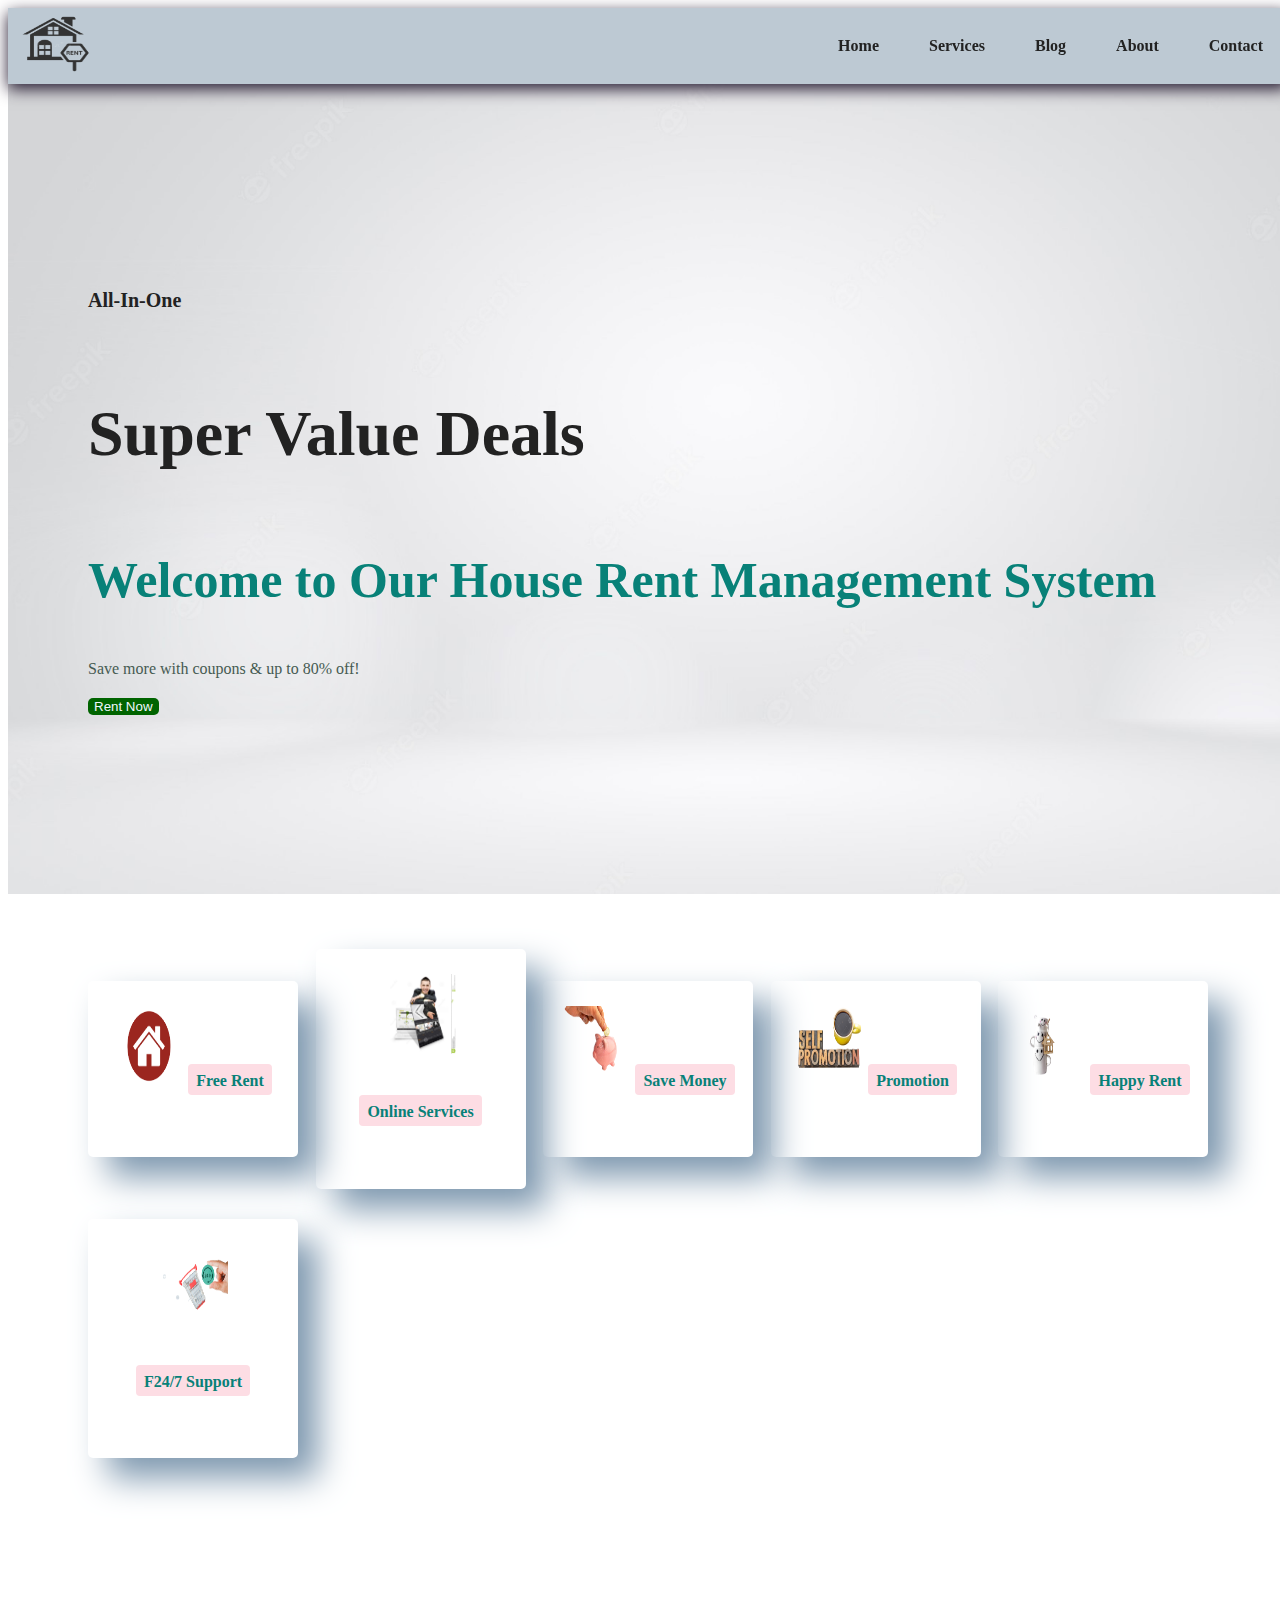
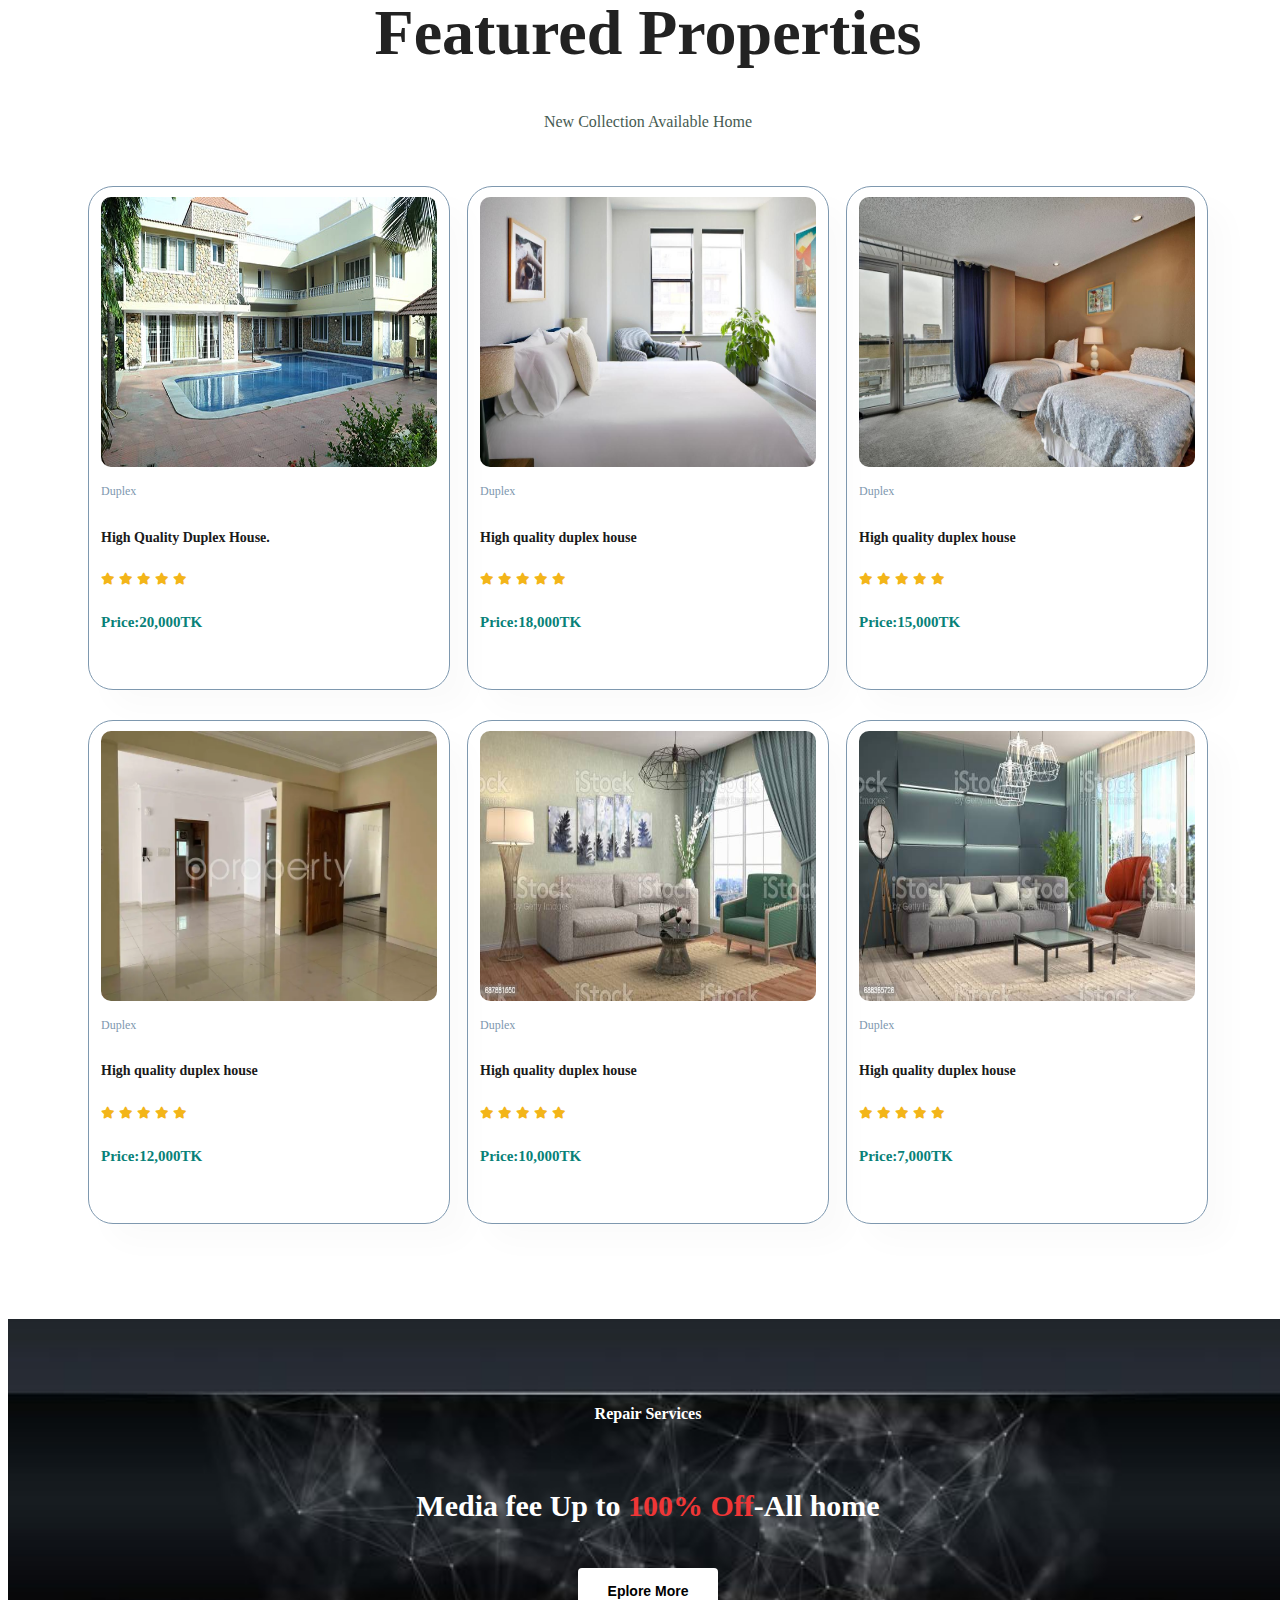
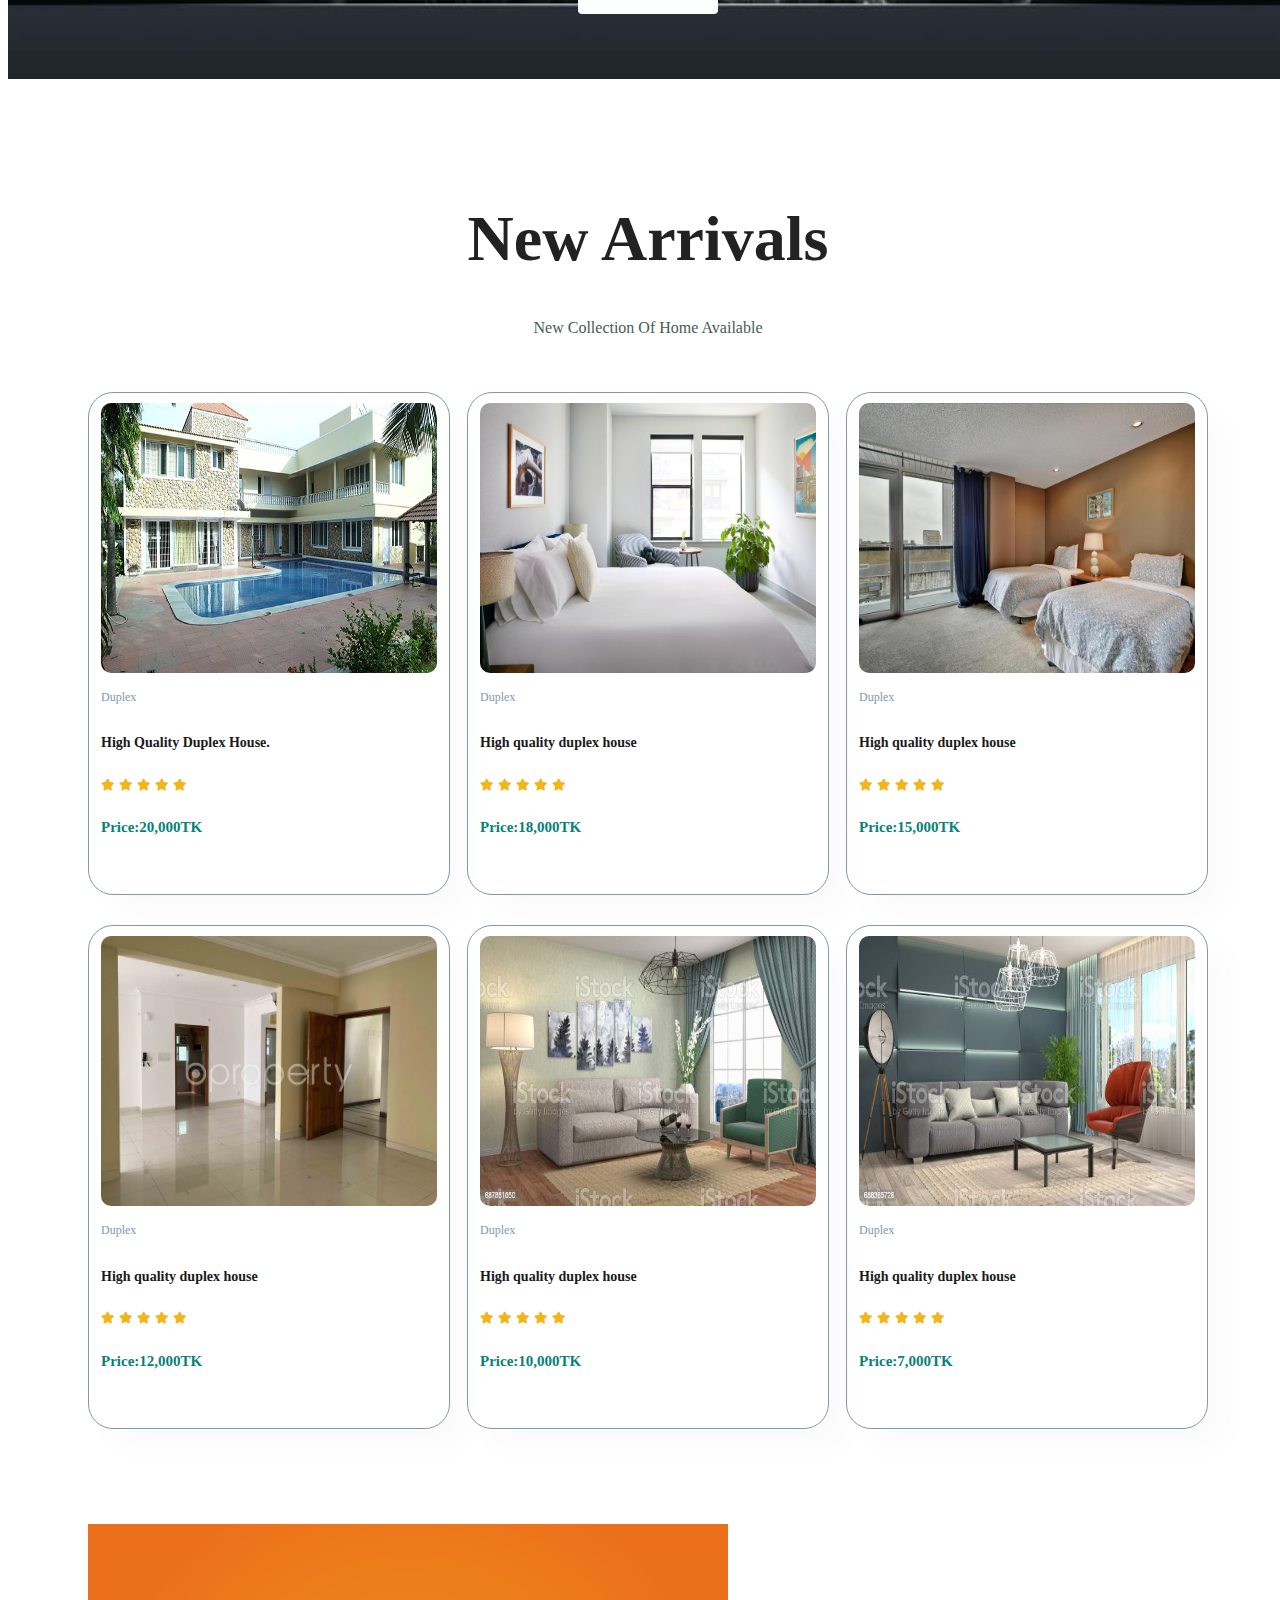
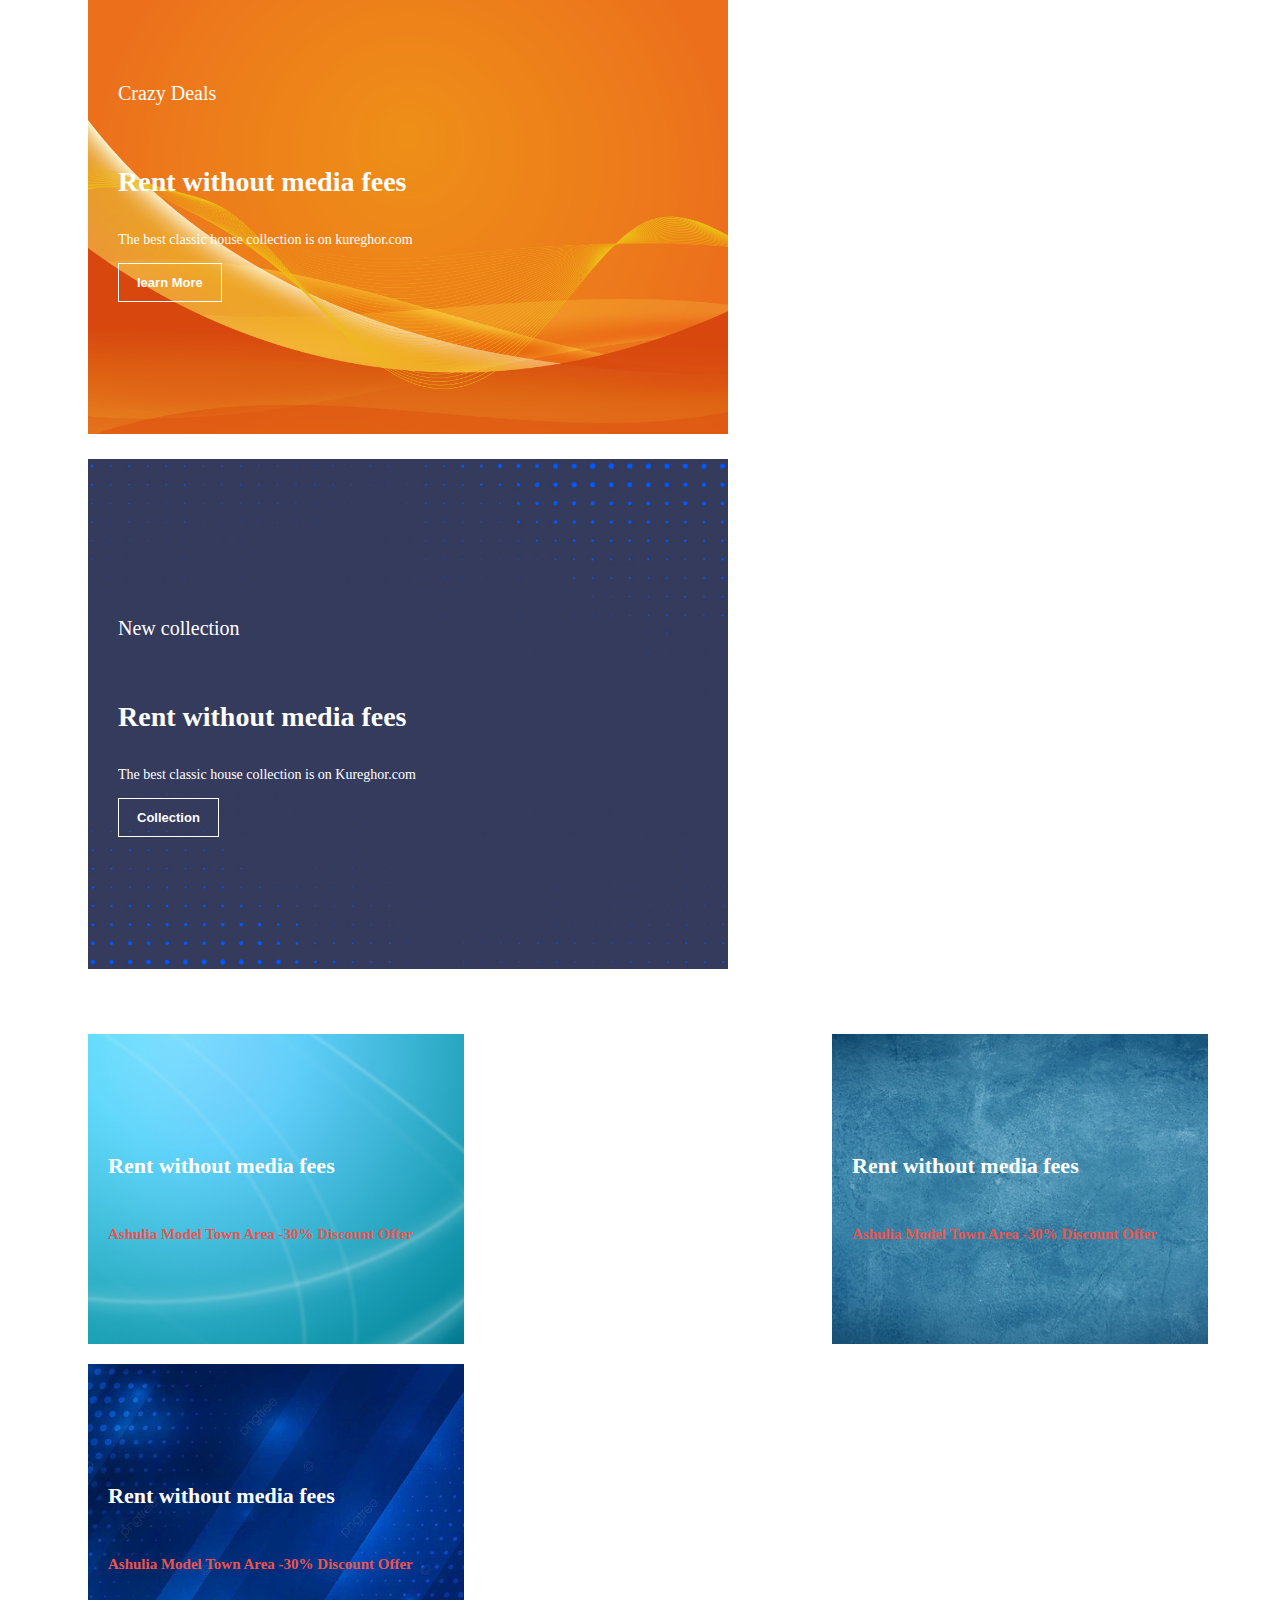
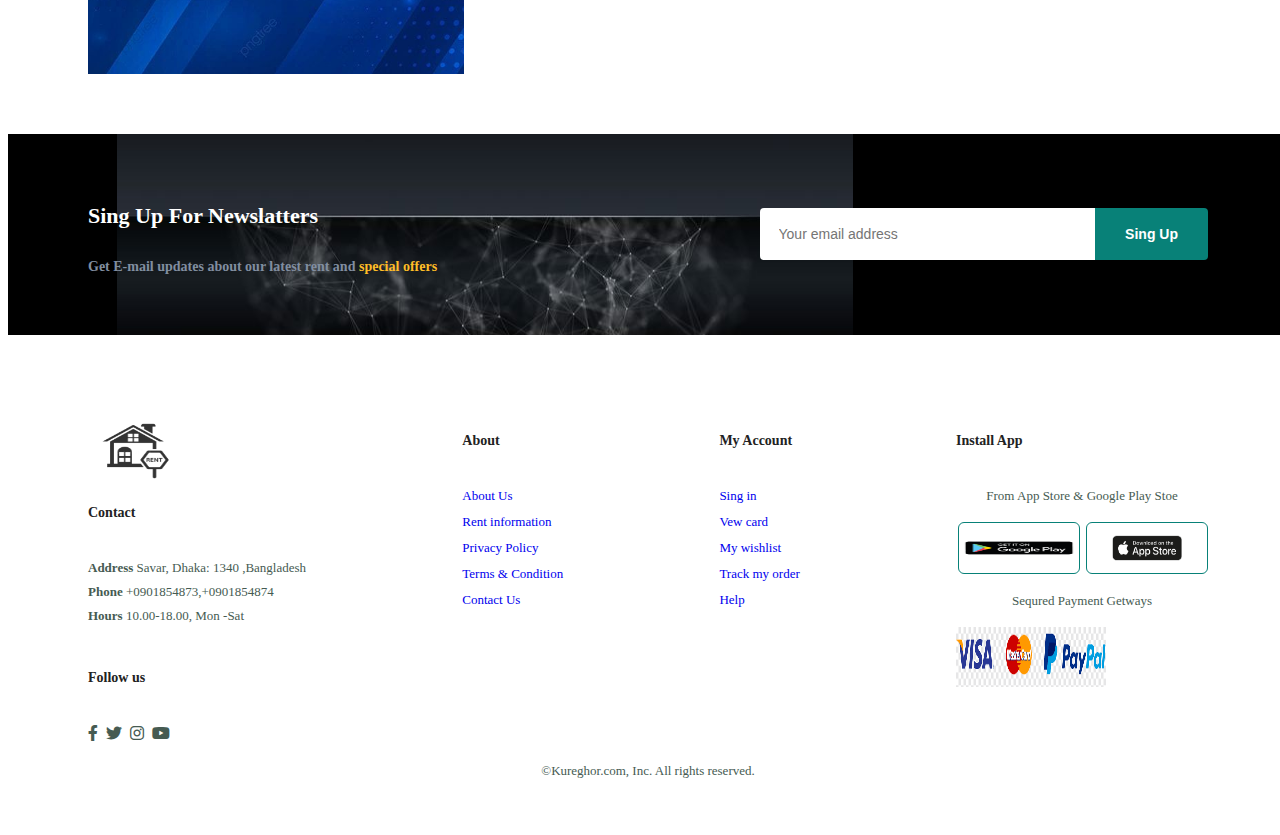
==== index.html @ 3d3903c9 "project complete" ====
<!DOCTYPE html>
<html lang="en">
<head>
    <meta charset="UTF-8">
    <meta http-equiv="X-UA-Compatible" content="IE=edge">
    <meta name="viewport" content="width=device-width, initial-scale=1.0">
    <title>Document</title>
    <link href="https://cdn.jsdelivr.net/npm/bootstrap@5.0.2/dist/css/bootstrap.min.css" rel="stylesheet" integrity="sha384-EVSTQN3/azprG1Anm3QDgpJLIm9Nao0Yz1ztcQTwFspd3yD65VohhpuuCOmLASjC" crossorigin="anonymous">
    <link rel="stylesheet" href="style.css">
    <link rel="stylesheet" href="css/all.min.css">
    <link rel="stylesheet" href="css/fontawesome.min.css">
</head>
<body>

   <section id="header">
    <a href="#"><img src="logo/for-house_rent_logo-removebg-preview.png" class="logo"></a>
 <div>
    <ul id="navbar">
        <li><a href="index.html">Home</a></li>
        <li><a href="service.html">Services</a></li>
        <li><a href="blog.html">Blog</a></li>
        <li><a href="about.html">About</a></li>
        <li><a href="contact.html">Contact</a></li>
        <a href="#" id="close"><i class="fa-solid fa-xmark"></i></a>
       </ul>
 </div>
 <div id="mobile">
    <i id="bar" class="fas fa-outdent"></i>
 </div>
</section>

<section id="hero">
    <h4>All-In-One</h4>
    <h2>Super Value Deals</h2>
    <h1>Welcome to Our House Rent Management System</h1>
    <p>Save more with coupons & up to 80% off!</p>
    <button>Rent Now</button>
</section>

<section id="feature"class="section-p1">  
    <div class="fe-box">
        <img src="logo/house-for-rent-logo-hd-png-download-removebg-preview.png"class="free-rent">
        <h6>Free Rent</h6>
    </div>
    <div class="fe-box">
        <img src="images/online-services-28841904.jpg"class="free-rent">
        <h6>Online Services</h6> 
    </div>
    <div class="fe-box">
        <img src="images/save-money-14187511-removebg-preview.png"class="free-rent">
        <h6>Save Money</h6>
    </div>
    <div class="fe-box">
        <img src="images/promotion-removebg-preview.png"class="free-rent">
        <h6>Promotion</h6>
    </div>
    <div class="fe-box">
        <img src="images/happy-family-got-home-real-estate-concept-house-rent-buying-happy-family-got-home-real-estate-concept-house-rent-212581530-removebg-preview.png"class="free-rent">
        <h6>Happy Rent</h6>
    </div>
    <div class="fe-box">
        <img src="images/24hsupport-removebg-preview.png"class="free-rent">
        <h6>F24/7 Support</h6>
    </div>
</section>

<section id="product1" class="section-p1">
    <h2>Featured Properties</h2>
    <p> New Collection Available Home</p>
    <div class="product-area">

    <div class="product-container">
        <div class="pro">
            <img src="images/House-image01.jpg">
            <div class="description">
                <span>Duplex</span>
                <h5>High Quality Duplex House.</h5>
                <div class="star">
                    <i class="fas fa-star"></i>
                    <i class="fas fa-star"></i>
                    <i class="fas fa-star"></i>
                    <i class="fas fa-star"></i>
                    <i class="fas fa-star"></i>
             </div>
            <h4>Price:20,000TK</h4>
        </div>
        <a href="#"><i class="fa-solid fa-cart-minus"></i></a>
    </div>
  </div>

  <div class="product-container">
    <div class="pro">
        <img src="images/house 2.jpg">
        <div class="description">
            <span>Duplex</span>
            <h5>High quality duplex house</h5>
            <div class="star">
                <i class="fas fa-star"></i>
                <i class="fas fa-star"></i>
                <i class="fas fa-star"></i>
                <i class="fas fa-star"></i>
                <i class="fas fa-star"></i>
         </div>
        <h4>Price:18,000TK</h4>
    </div>
    <a href="#"><i class="fa-solid fa-cart-minus"></i></a>
</div>
</div>

<div class="product-container">
    <div class="pro">
        <img src="images/house3.jpg">
        <div class="description">
            <span>Duplex</span>
            <h5>High quality duplex house</h5>
            <div class="star">
                <i class="fas fa-star"></i>
                <i class="fas fa-star"></i>
                <i class="fas fa-star"></i>
                <i class="fas fa-star"></i>
                <i class="fas fa-star"></i>
         </div>
        <h4>Price:15,000TK</h4>
    </div>
    <a href="#"><i class="fa-solid fa-cart-minus"></i></a>
</div>
</div>

<div class="product-container">
    <div class="pro">
        <img src="images/house4.jpg">
        <div class="description">
            <span>Duplex</span>
            <h5>High quality duplex house</h5>
            <div class="star">
                <i class="fas fa-star"></i>
                <i class="fas fa-star"></i>
                <i class="fas fa-star"></i>
                <i class="fas fa-star"></i>
                <i class="fas fa-star"></i>
         </div>
        <h4>Price:12,000TK</h4>
    </div>
    <a href="#"><i class="fa-solid fa-cart-minus"></i></a>
</div>
</div>


<div class="product-container">
    <div class="pro">
        <img src="images/house5.jpg">
        <div class="description">
            <span>Duplex</span>
            <h5>High quality duplex house</h5>
            <div class="star">
                <i class="fas fa-star"></i>
                <i class="fas fa-star"></i>
                <i class="fas fa-star"></i>
                <i class="fas fa-star"></i>
                <i class="fas fa-star"></i>
         </div>
        <h4>Price:10,000TK</h4>
    </div>
    <a href="#"><i class="fa-solid fa-cart-minus"></i></a>
</div>
</div>


<div class="product-container">
    <div class="pro">
        <img src="images/house 6.jpg">
        <div class="description">
            <span>Duplex</span>
            <h5>High quality duplex house</h5>
            <div class="star">
                <i class="fas fa-star"></i>
                <i class="fas fa-star"></i>
                <i class="fas fa-star"></i>
                <i class="fas fa-star"></i>
                <i class="fas fa-star"></i>
         </div>
        <h4>Price:7,000TK</h4>
    </div>
    <a href="#"><i class="fa-solid fa-cart-minus"></i></a>
</div>
</div>
</div>

</section>

<section id="banner" class="section-m1">
    <h4>Repair Services</h4>
    <h2> Media fee Up to <span>100% Off</span>-All home</h2>
    <button class="normal">Eplore More</button>
</section>
<!-- New arrivals section -->
<section id="product1" class="section-p1">
    <h2>New Arrivals</h2>
    <p> New Collection Of Home Available </p>
    <div class="product-area">

    <div class="product-container">
        <div class="pro">
            <img src="images/House-image01.jpg">
            <div class="description">
                <span>Duplex</span>
                <h5>High Quality Duplex House.</h5>
                <div class="star">
                    <i class="fas fa-star"></i>
                    <i class="fas fa-star"></i>
                    <i class="fas fa-star"></i>
                    <i class="fas fa-star"></i>
                    <i class="fas fa-star"></i>
             </div>
            <h4>Price:20,000TK</h4>
        </div>
        <a href="#"><i class="fa-solid fa-cart-minus"></i></a>
    </div>
  </div>

  <div class="product-container">
    <div class="pro">
        <img src="images/house 2.jpg">
        <div class="description">
            <span>Duplex</span>
            <h5>High quality duplex house</h5>
            <div class="star">
                <i class="fas fa-star"></i>
                <i class="fas fa-star"></i>
                <i class="fas fa-star"></i>
                <i class="fas fa-star"></i>
                <i class="fas fa-star"></i>
         </div>
        <h4>Price:18,000TK</h4>
    </div>
    <a href="#"><i class="fa-solid fa-cart-minus"></i></a>
</div>
</div>

<div class="product-container">
    <div class="pro">
        <img src="images/house3.jpg">
        <div class="description">
            <span>Duplex</span>
            <h5>High quality duplex house</h5>
            <div class="star">
                <i class="fas fa-star"></i>
                <i class="fas fa-star"></i>
                <i class="fas fa-star"></i>
                <i class="fas fa-star"></i>
                <i class="fas fa-star"></i>
         </div>
        <h4>Price:15,000TK</h4>
    </div>
    <a href="#"><i class="fa-solid fa-cart-minus"></i></a>
</div>
</div>

<div class="product-container">
    <div class="pro">
        <img src="images/house4.jpg">
        <div class="description">
            <span>Duplex</span>
            <h5>High quality duplex house</h5>
            <div class="star">
                <i class="fas fa-star"></i>
                <i class="fas fa-star"></i>
                <i class="fas fa-star"></i>
                <i class="fas fa-star"></i>
                <i class="fas fa-star"></i>
         </div>
        <h4>Price:12,000TK</h4>
    </div>
    <a href="#"><i class="fa-solid fa-cart-minus"></i></a>
</div>
</div>


<div class="product-container">
    <div class="pro">
        <img src="images/house5.jpg">
        <div class="description">
            <span>Duplex</span>
            <h5>High quality duplex house</h5>
            <div class="star">
                <i class="fas fa-star"></i>
                <i class="fas fa-star"></i>
                <i class="fas fa-star"></i>
                <i class="fas fa-star"></i>
                <i class="fas fa-star"></i>
         </div>
        <h4>Price:10,000TK</h4>
    </div>
    <a href="#"><i class="fa-solid fa-cart-minus"></i></a>
</div>
</div>


<div class="product-container">
    <div class="pro">
        <img src="images/house 6.jpg">
        <div class="description">
            <span>Duplex</span>
            <h5>High quality duplex house</h5>
            <div class="star">
                <i class="fas fa-star"></i>
                <i class="fas fa-star"></i>
                <i class="fas fa-star"></i>
                <i class="fas fa-star"></i>
                <i class="fas fa-star"></i>
         </div>
        <h4>Price:7,000TK</h4>
    </div>
    <a href="#"><i class="fa-solid fa-cart-minus"></i></a>
</div>
</div>
</div>

</section>

<section id="sm-banner2" class="section-p1">
    <div class="banner-box">
        <h4>Crazy Deals</h4>
        <h2>Rent without media fees</h2>
        <span>The best classic house collection is on kureghor.com</span> 
        <button class="white">learn More</button> 
    </div>  
    <div class="banner-box banner-box2">
        <h4>New collection</h4>
        <h2>Rent without media fees</h2>
        <span>The best classic house collection is on Kureghor.com</span> 
        <button class="white">Collection</button> 
    </div> 
</section>
<section id="banner3">
     <div class="banner-box">
        <h2>Rent without media fees</h2>
        <h3>Ashulia Model Town Area -30% Discount Offer</h3>
    </div>   
    <div class="banner-box banner-box2">
        <h2>Rent without media fees</h2>
        <h3>Ashulia Model Town Area -30% Discount Offer</h3>
    </div>  
    <div class="banner-box banner-box3">
        <h2>Rent without media fees</h2>
        <h3>Ashulia Model Town Area -30% Discount Offer</h3>
    </div>  
</section>

<section id="Newslatter" class="section-p1 section-m1">
    <div class="newtext">
        <h4>Sing Up For Newslatters</h4>
        <p>Get E-mail updates about our latest rent and <span>special offers</span> </p>
    </div>
        <div class="form">
            <input type="text" placeholder="Your email address">
            <button class="normal">Sing Up</button>
        </div> 
</section>
<footer class="section-p1">
    <div class="col">
        <img src="logo/for-house_rent_logo-removebg-preview.png" alt="">
        <h4>Contact</h4>
        <P><strong>Address</strong> Savar, Dhaka: 1340 ,Bangladesh</P>
        <P><strong>Phone</strong> +0901854873,+0901854874</P>
        <P><strong>Hours</strong> 10.00-18.00, Mon -Sat</P>
        <div class="follow">
            <h4>Follow us</h4>
            <div class="icon">
                <i class="fa-brands fa-facebook-f"></i>
                <i class="fa-brands fa-twitter"></i>
                <i class="fa-brands fa-instagram"></i>
                <i class="fa-brands fa-youtube"></i>
            </div>
        </div>
    </div>
    <div class="col">
        <h4>About</h4>
        <a href="#">About Us</a>
        <a href="#">Rent information</a>
        <a href="#">Privacy Policy</a>
        <a href="#">Terms & Condition</a>
        <a href="#">Contact Us</a>
    </div>
    <div class="col">
        <h4>My Account</h4>
        <a href="#">Sing in</a>
        <a href="#">Vew card</a>
        <a href="#">My wishlist</a>
        <a href="#">Track my order</a>
        <a href="#">Help</a>
    </div>
    <div class="col-install">
        <h4>Install App</h4>
        <p>From App Store & Google Play Stoe</p>
        <div class="row">
            <img src="logo/google_play_logo-removebg-preview.png" alt="">
            <img src="logo/App store.png" alt="">
        </div>
        <p>Sequred Payment Getways</p>
        <img src="logo/payment-gateway.png" alt="">
    </div>
    <div class="copyright">
        <p>©Kureghor.com, Inc. All rights reserved.</p>
    </div>
</footer>

    <script src="index.js"></script>
</body>
</html>
---- style.css ----
.logo{
    height: 72px;
    width: 95px;
    margin-left: top;
}
h1{
    font-size: 50px;
    line-height: 64px;
    color: #222;
}

h2{
    font-size: 64px;
    line-height: 54px;
    color: #222;
}

h4{
    font-size: 20px;
    color: #222;
}

h6{
    font-weight: 700;
    font-size: 12px;
}

p{
    font-size: 16px;
    color: #465b52;
    margin: 15px 0 20px 0;
}
.section-p1{
    padding:  40px 0;
}
.section-m1{
    margin: 40px 0;
}

button.normal{
    font-size: 14px;
    font-weight: 600; 
    padding: 15px 30px;  
    color:black;
    background-color: white;
    border-radius: 4px;
    cursor: pointer;
    border: none;
    outline: none;
    transition: 0.2s;
}

body{
    width: 100%;
}

#header{
    display: flex ;
    align-items: center;
    justify-content: space-between;
    padding: auto;
    background-color:rgb(189, 201, 211);
    box-shadow: 0 5px 15px rgb(38, 27, 49);
    z-index: 999;
    position: sticky;
    top: 0;
    left: 0;
}

#navbar{
    display: flex ;
    align-items: center;
    justify-content: center;
    offset-distance: cover;

}
#navbar li{
    list-style: none;
    padding: 0 25px;
}
#navbar li a{
    text-decoration: none;
    font-size: 16px ;
    font-weight: 600;
    color: #222;
    transition: 0.2s ease;
} 
#navbar li a:hover{
    color:aliceblue;
}
#mobile{
    display: none;
    align-items: center;
}
#close{
    display: none;
}


/*Home page*/
#hero{
background-image: url("images/baground\ for\ home.jpg");
height:90vh;
width: 100%;
overflow: auto;
background-size:cover;
padding: 0 80px;
display: flex;
flex-direction: column;
align-items: flex-start;
justify-content: center;
}

#hero h4{
    padding-bottom: 15px;
}
#hero h1{
    color: #088178;
}
#hero button{
    background-color: darkgreen;
    border: 2px;
    border-radius: 5px;
    box-shadow: 3px goldenrod;
    color: aliceblue;
}
#hero button:hover{
    background-color:brown;
    transition: 0.2s ease;
}

/* feature section*/
.free-rent{

    height: 80px;
    width: 70px;
}
.section-p1{
    padding: 40px 80px;
}
.fe-box{ 
    width: 180px;
    text-align: center;
    padding: 25px 15px;
    box-shadow: 20px 20px 34px #7e98af;
    border: 1px salmon;
    border-radius: 5px;
    margin: 15px 0;

}
.fe-box h6{
    font-size: medium;
    display:inline-block;
    padding: 9px 8px 6px 8px ;
    line-height: 1;
    border-radius: 4px;
    color: #088178;
    background-color: #fddde4;
}
.fe-box:hover{
    box-shadow: 10px 10px 54px rgba(70,62,221,0.1);
}
#feature.fe-box img{
    width: 100%;
    margin-bottom: 10px;
}
#feature{
    display: flex;
    align-items: center;
    justify-content: space-between;
    flex-wrap: wrap;
}
#product1{
    text-align: center;
}
#product1 .product-container{
    width:30%;
    min-width: 300px;
    padding: 10px 12px;
    border: 1px solid #7e98af;
    border-radius: 25px;
    cursor: pointer;
    box-shadow: 20px 20px 30px rgba(0,0,0,0.02);
    margin: 15px 0;
    transition: 0.2s;
    position: relative;
}
#product1 .product-container:hover{
    box-shadow: 20px 20px 30px rgba(0,0,0,0.26);
}

#product1 .product-container img{
    width: 100%;
    height: 30vh;
    border-radius: 10px;
}
#product1 .product-container .description{
    text-align: start;
    padding: 10px 0;
}
#product1 .description span{
    color: #7e98af;
    font-size: 12px;
}
#product1 .description h5{
    padding-top: 7px;
    color: #1a1a1a;
    font-size: 14px;
}
#product1 .description i{
    font-size: 12px;
    color: rgb(243,181,25);
}
#product1 .description h4{
    padding-top: 7px;
    font-size: 15px;
    font-weight: 700;
    color: #088178;
}
#product1 .product-area{
    display: flex;
    justify-content: space-between;
    padding-top: 20px;
    flex-wrap: wrap;
}

#banner{
    display: flex;
    flex-direction: column;
    justify-content: center;
    align-items: center;
    text-align: center;
    background-image: url("images/banner.jpg");
    width: 100%;
    height: 40vh;
    background-size: cover;
    background-position: center;

}

#banner h4{
    color: white;
    font-size: 16px;     
}
#banner h2{
    color: white;
    font-size: 30px;
    padding: 10px 0;   
}

#banner h2 span{
    color: #ef3636;
}

#banner button:hover{
    background-color: #088178;
    color: white;
}

/* section for action */
#sm-banner2{
    display: flex;
    justify-content: space-between;
    flex-wrap: wrap;
}

#sm-banner2 .banner-box {
    display: flex;
    flex-direction: column;
    justify-content: center;
    align-items: flex-start;
    text-align: center;
    background-image: url("images/orange-banner.png");
    min-width: 580px;
    height: 50vh;
    background-size: cover;
    background-position: center;
    padding: 30px;
    margin-bottom: 25px;
}

#sm-banner2 .banner-box2{
    background-image: url(images/sm-image2.jpg); 
}

#sm-banner2 h4{
    color: #fff; 
    font-size: 20px;
    font-weight: 300;
}

#sm-banner2 h2{
    color:white;
    font-size: 28px;
    font-weight: 800;
}

#sm-banner2 span{
    color: #fff;
    font-size: 14px;
    font-weight: 500;
    padding-bottom: 15px;
}


button.white{
    font-size: 13px;
    font-weight: 600; 
    padding: 11px 18px;  
    color:white;
    background-color:transparent;
    cursor: pointer;
    border: 1px solid white;
    outline: none;
    transition: 0.2s;
}

#sm-banner2 .banner-box:hover button{
    background-color: #088178;
    border: 1px solid #088178; 
    transition: 0.2s;
}

#banner3{
    display: flex;
    justify-content: space-between;
    flex-wrap: wrap;
    padding: 0 80px;
}

#banner3 .banner-box {
    display: flex;
    flex-direction: column;
    justify-content: center;
    align-items: flex-start;
    text-align: center;
    background-image: url("images/orange-banner.png");
    min-width: 30%;
    height: 30vh;
    background-size: cover;
    background-position: center;
    padding: 20px; 
    margin-bottom: 20px;
}

#banner3 .banner-box{
    background-image: url("images/banner3\ iii.jpg");
}
#banner3 .banner-box2{
    background-image: url("images/banner3\ i.jpg");
}
#banner3 .banner-box3{
    background-image: url("images/banner3\ ii.jpg");
}


#banner3 h2{
    color: #fff;
    font-weight: 900;
    font-size: 22px;  
}
#banner3 h3{
    color: #ec544e;
    font-weight: 800;
    font-size: 15px;  
}

/* newslatter section */
#Newslatter {
    display: flex;
    justify-content: space-between;
    flex-wrap: wrap;
    align-items: center; 
    background-image: url(images/banner.jpg);
    background-repeat: no-repeat;
    background-position: 20% 30%;
    background-color: black;
}
#Newslatter h4{
    font-size: 22px;
    font-weight: 700;
    color:#fff
}
#Newslatter p{
    font-size: 14px;
    font-weight: 600;
    color:#818ea0
}
#Newslatter p span{
    color: #ffbd27;
}
#Newslatter .form{
    display: flex;
    width: 40%;
}
#Newslatter input{
    height: 3.125rem;
    padding: 0 1.25em;
    font-size: 14px;
    width: 100%;
    border: 1px solid transparent;
    border-radius: 4px;
    outline: none;
    border-top-right-radius: 0;
    border-bottom-right-radius: 0;
}
#Newslatter button{
    background-color: #088178;
    color: #fff;
    white-space: nowrap;
    border-top-left-radius: 0;
    border-bottom-left-radius: 0;
}

footer{
    display: flex;
    justify-content: space-between;
    flex-wrap: wrap;

}
footer .col{
    display: flex;
    flex-direction: column;
    align-items: flex-start ;
    margin-bottom: 20px;

}

footer h4{
    font-size: 14px;
    padding-bottom: 20px;
}
footer p{
    font-size: 13px;
    margin: 0 0 8px 0;
    text-align: center;
}
footer a{
    font-size: 13px;
    text-decoration: none;
    text-decoration: #222; 
    margin-bottom: 10px;
}
footer .follow{
    margin-top: 20px;
}

footer .follow i{
   color: #465b52;
   padding-right: 4px;
   cursor: pointer; 
}
 footer .col-install .row img{
    border: 1px solid #088178; 
    border-radius: 6px;
    margin-left: 2px;
 }
 footer .col-install img{
    margin: 10px 0 15px 0;
 }
 footer .follow i:hover,footer a:hover{
    color: #088178;
 }

 footer .copyright{
    width: 100%;
    text-align: center;
 }



 /* Install app image section only */
.col img{
    height: 72px;
    width: 95px;
}
.row img{
    height: 50px;
    width: 120px;
}
img{
    height: 60px;
    width: 150px; 
}
 /* Install app section End*/

/* start medea query for responsive  it use for ipad*/
@media(max-width:799px){
    .section-p1{
        padding:40px 40px;
    }
    #navbar{
        display: flex;
        flex-direction: column;
        align-items: flex-start;
        justify-content: flex-start;
        position: fixed;
        top: 0;
        right: -300px;
        height: 100vh;
        width: 300px ;
        background-color: #E3E6F3;
        box-shadow: 0 40px 60px rgba(0,0,0,0.1);
        padding: 80px 0 0 10px;
        transition: 0.3s;
    }
    #navbar.active{
        right: 0px;
    }

    #navbar li{
        margin-bottom:25px ;
    }
    #mobile{
        display: flex;
        align-items: center;
    }
    #mobile i{
        color: #1a1a1a;
        font-size: 24px;
        padding-left: 20px;
    }
    #close{
        display: initial;
        position: absolute;
        top: 30px;
        left: 30px;
        color: #222;
        font-size: 24px;
    }
    #hero{
        height:70vh;
        padding: 0 80px;
        background-position: top 30% right 30%;
        }
    #feature{
        justify-content: center;
        }
    #feature .fe-box{
        margin: 15px 15px;
    }  
    #product1 .product-area{
        justify-content: center;
    }
    #product1 .product-container{
        margin: 15px;
    }
    #banner{
        height: 25vh; 
    }
    #sm-banner .banner-box{
        min-width: 100%;
        height: 30vh;
    }
    #banner3{
        padding: 0 40px;
    }
    #banner3 .banner-box{
        width: 28%;
    }
    #Newslatter .form{
        width: 70%;
    }
  
}
/* media query for mobile screen */
@media(max-width:477px){
    #header{
        padding: 10px 30px;
    }
    h1{
        font-size: 38px;
    }
    h2{
        font-size:32px;
    }
    #hero{
        padding: 0 20px;
        background-position: 55%;
    }
    #feature .fe-box{
        width: 155px;
        margin: 0 0 15px 0;
    }
    #product1 .product-container{
        width: 100%;
    }
    #banner{
        height: 40vh;
    }

}

/* Services page start */
#page-header{
   background-image: url("images/banner3\ i.jpg");
   width:100%;
   height: 40vh; 
   background-size: cover;
   display: flex;
   justify-content: center;
   text-align: center;
   flex-direction: column;
   padding: 40px;
}
#page-header h2,
#page-header p{
    color: #fff;
}
#pagination{
    text-align: center;
}
#pagination a{
    text-decoration: none;
    background-color: #088178;
    padding: 15px 20px;
    border-radius: 4px;
    color: #fff;
    font-weight: 600;
}
#pagination a i{
    font-size:16px ;
    font-weight: 600;
}

/* single product details */
#prodetails{
    display: flex;
    margin-top: 20px;
}

#prodetails .single-pro-image{
    width: 40%;
    margin-right: 50px;
}
.single-pro-image img{
    width: 100%;
    height: 36vh;
    margin: 10px;
}
.small-img-group{
    display: flex;
    justify-content: space-between;
}
.small-img-group img{
    width: 100%;
    height:12vh
}
.small-img-col{
    flex-basis: 24%;
    cursor: pointer;
}
#prodetails .singel-pro-details{
    width: 50%;
    padding-top: 30px;

}
#prodetails .singel-pro-details h4{
    padding: 40px 0 20px 0;
}
#prodetails .singel-pro-details h4{
    font-size: 26px;
}
#prodetails .singel-pro-details select{
    display: block;
    padding: 5px 10px;
    margin-bottom:10px ;
}
#prodetails .singel-pro-details input{
    width: 50px;
    height: 47px;
    padding-left: 10px;
    font-size: 16px;
    margin-right: 10px;
}
#prodetails .singel-pro-details input:focus{
    outline: none;
}
#prodetails .singel-pro-details button{
    background-color: #088178;
    color: #fff;
}
#prodetails .singel-pro-details span{
    line-height: 25px;
}
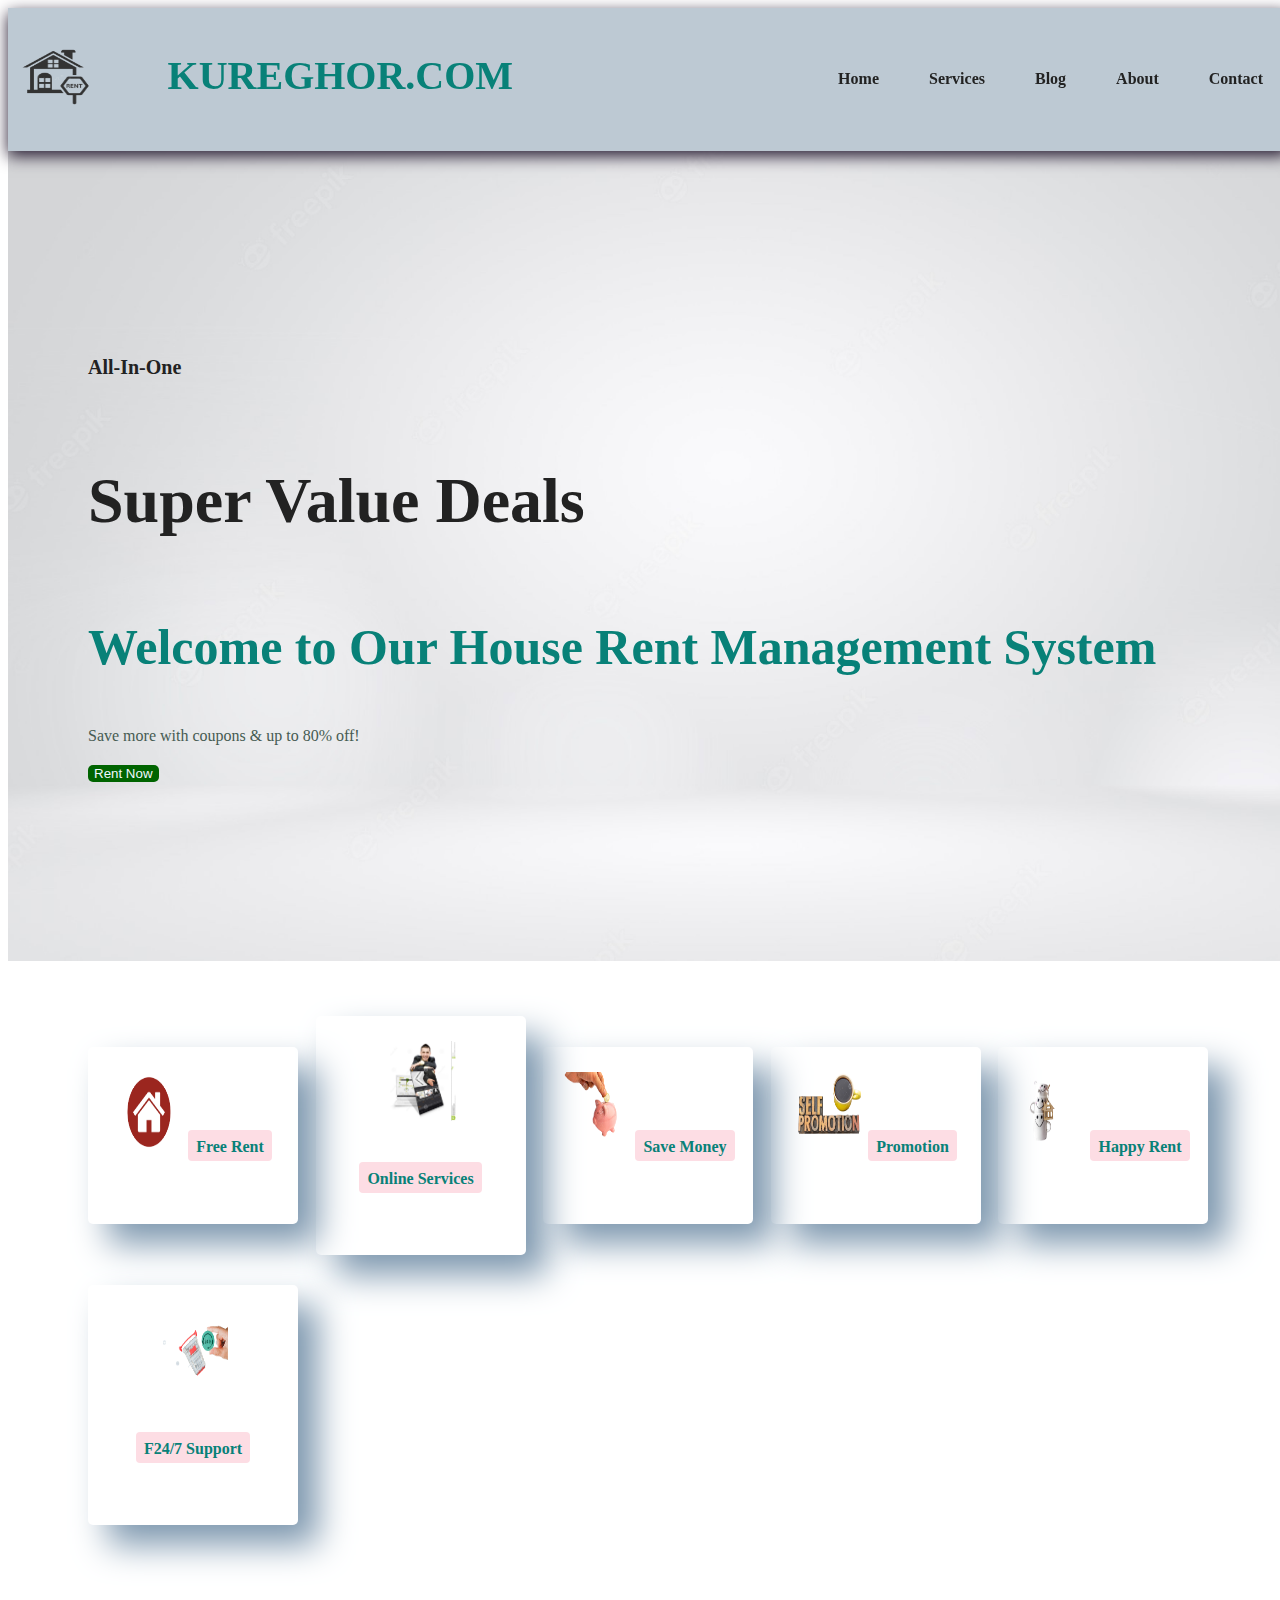
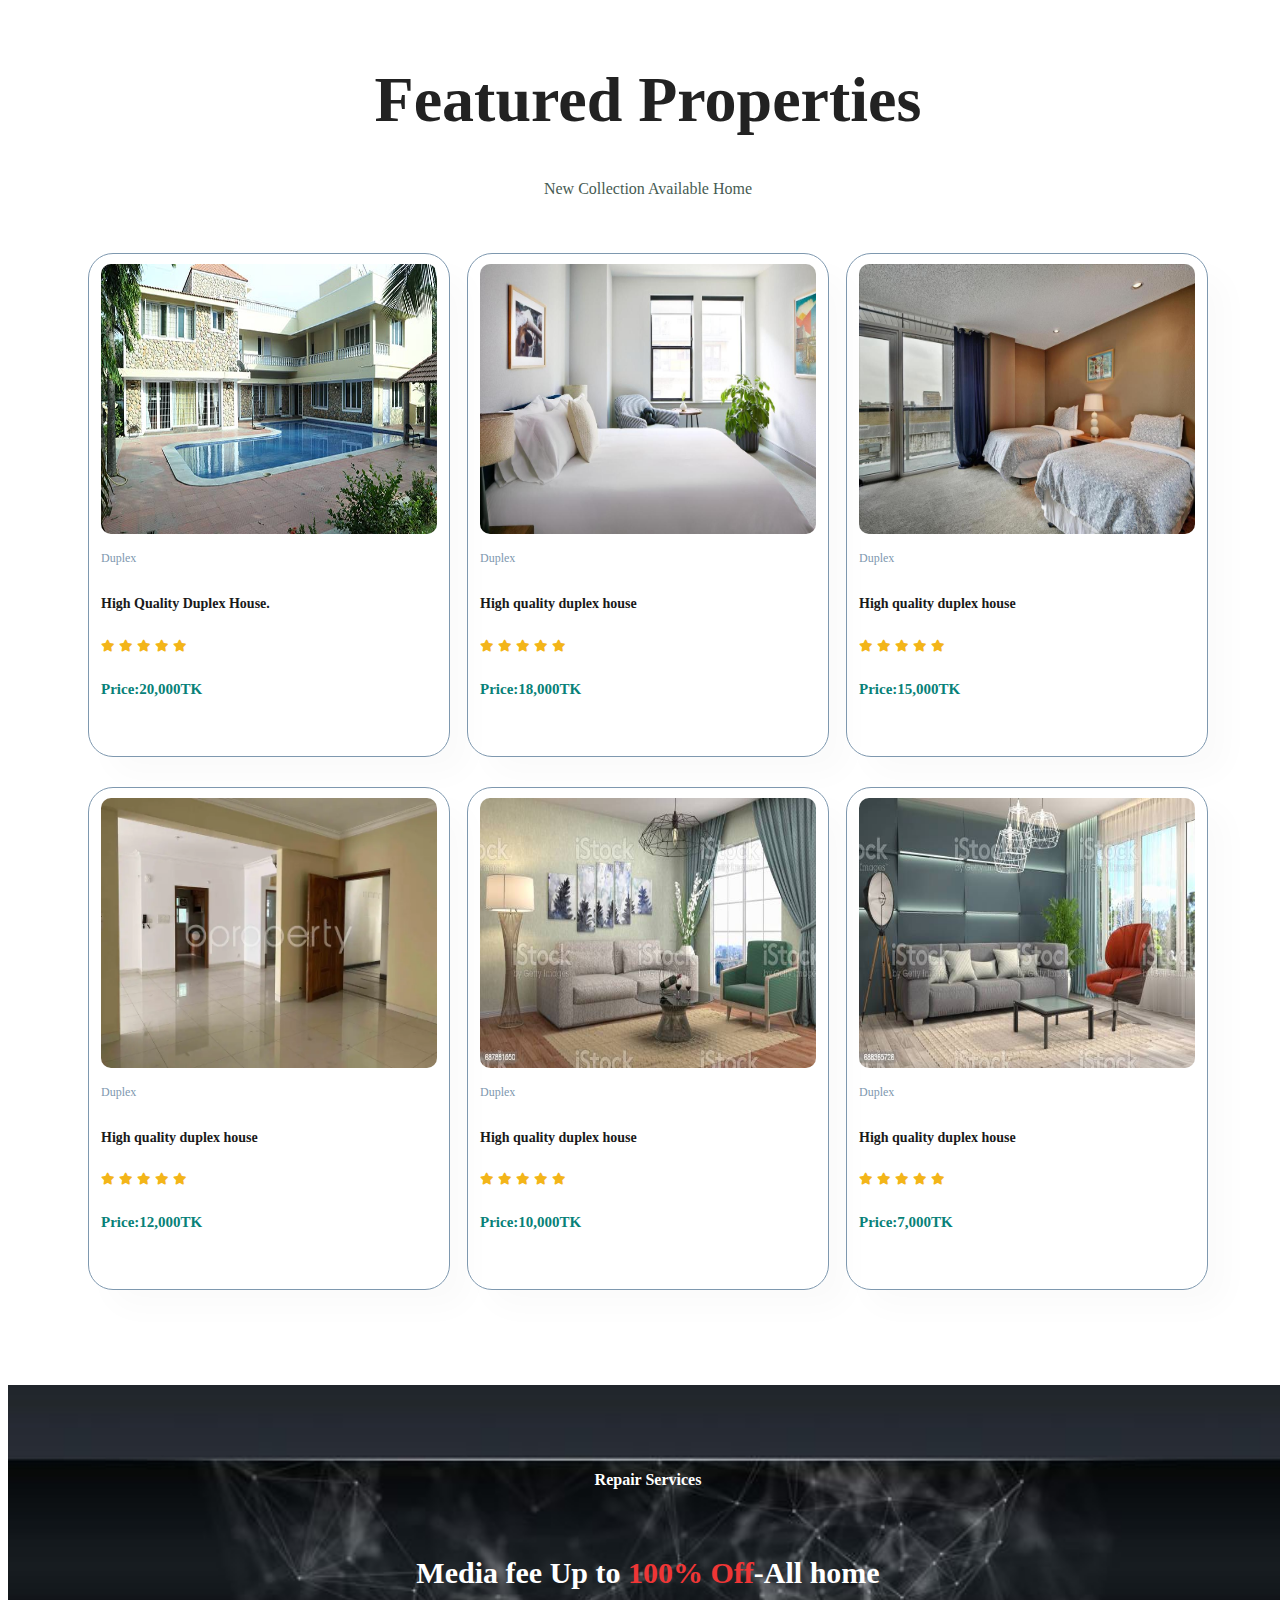
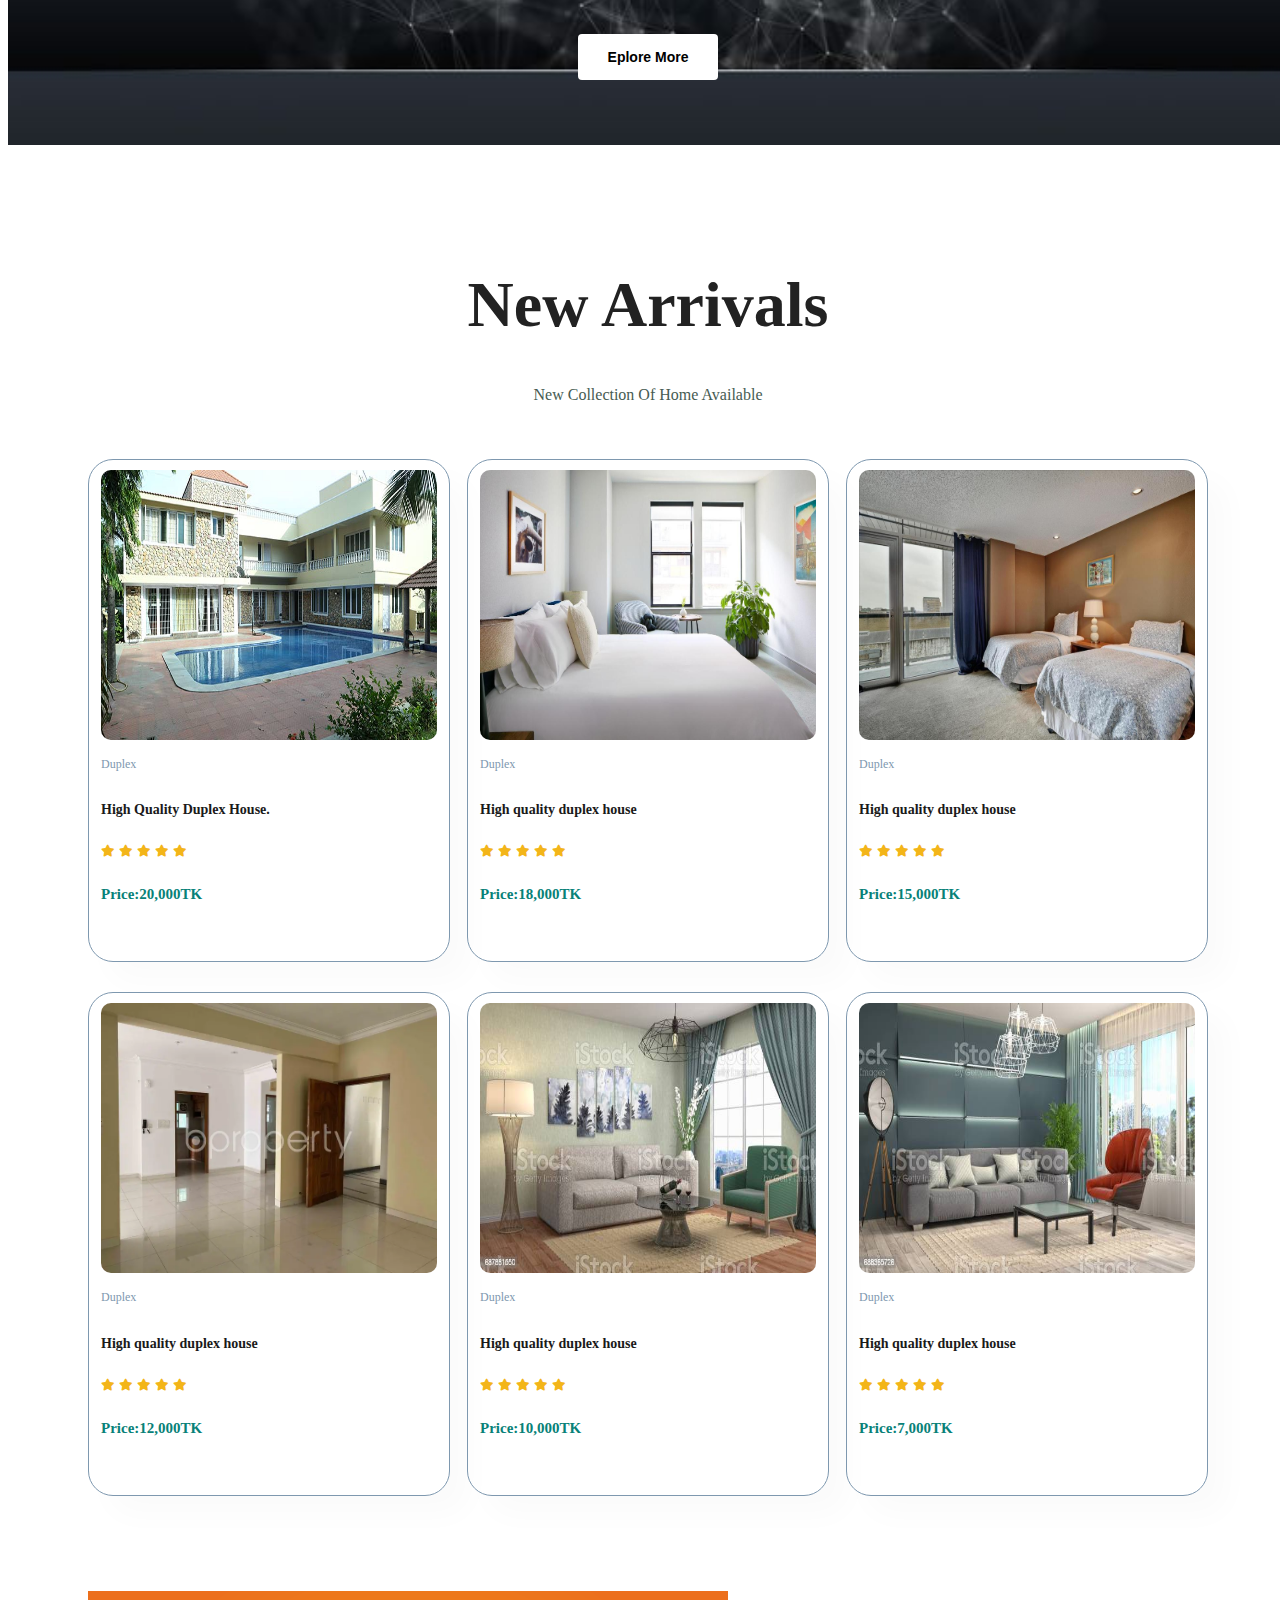
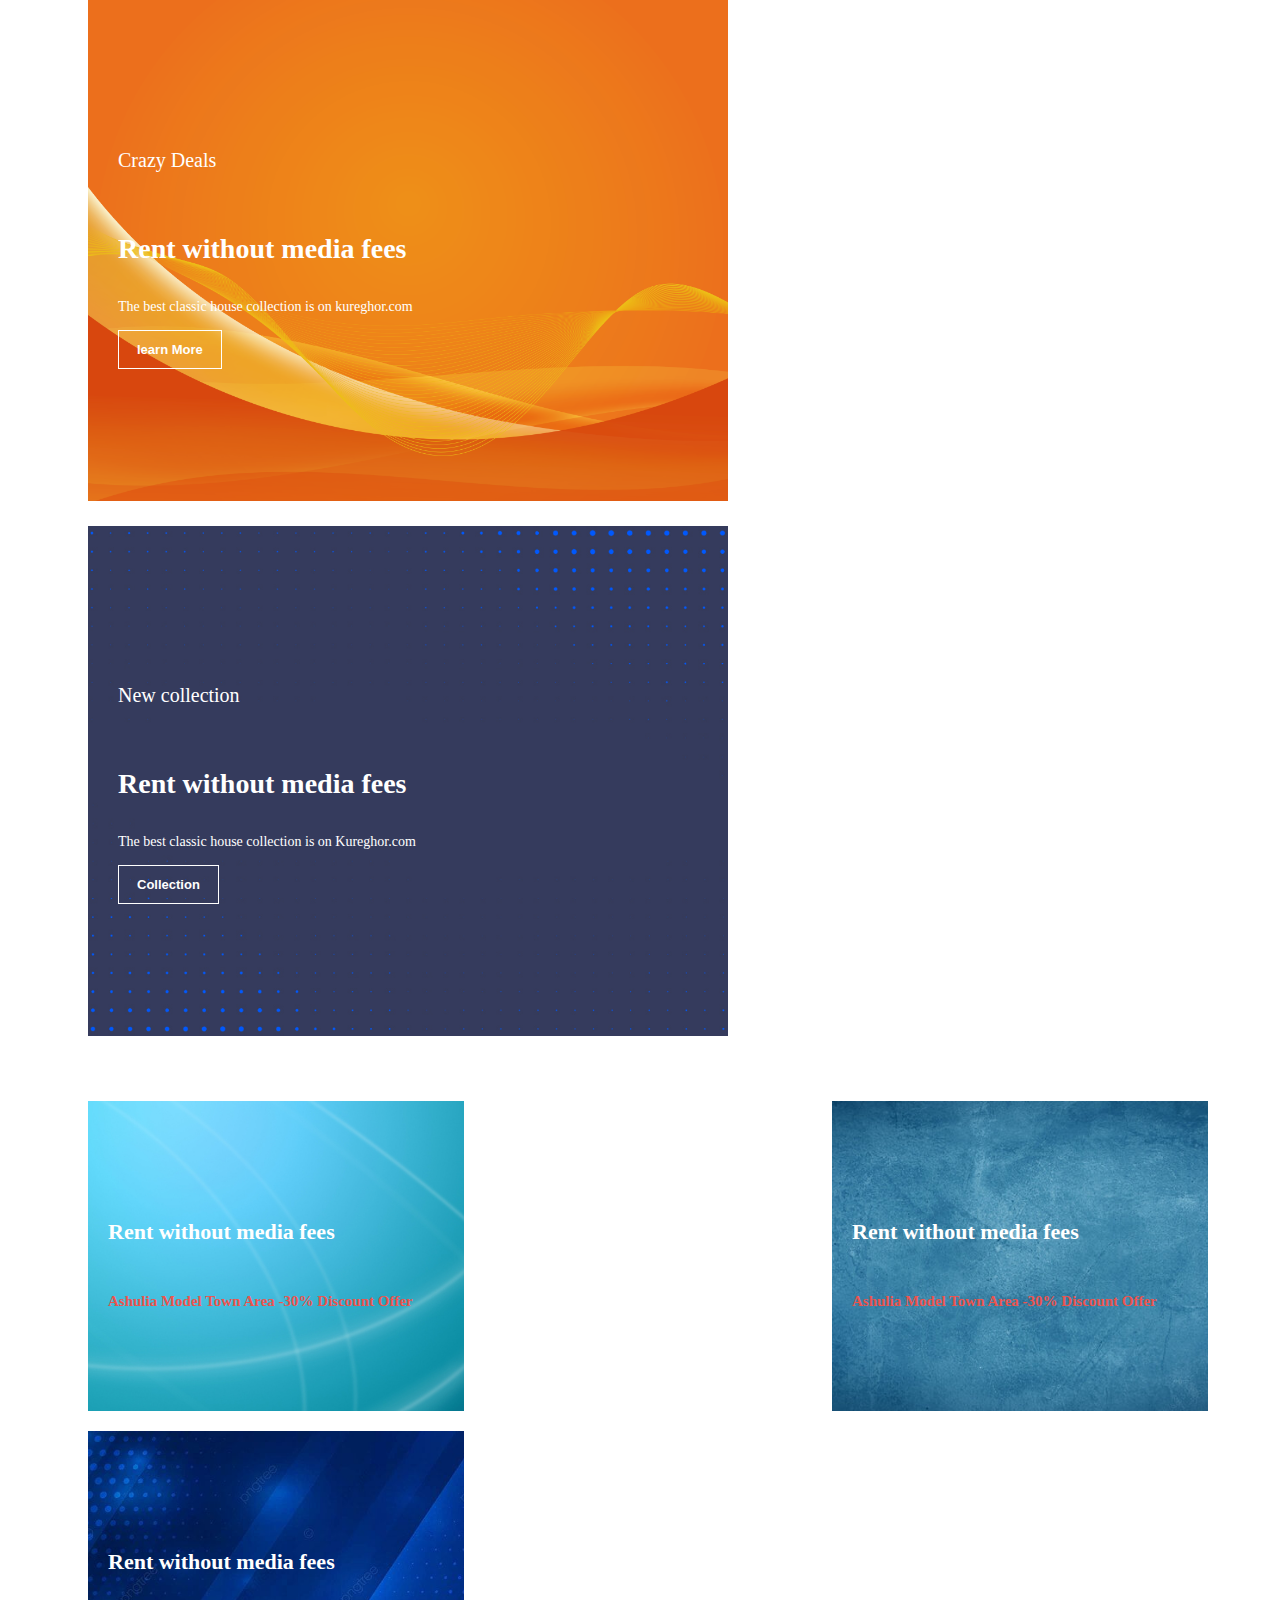
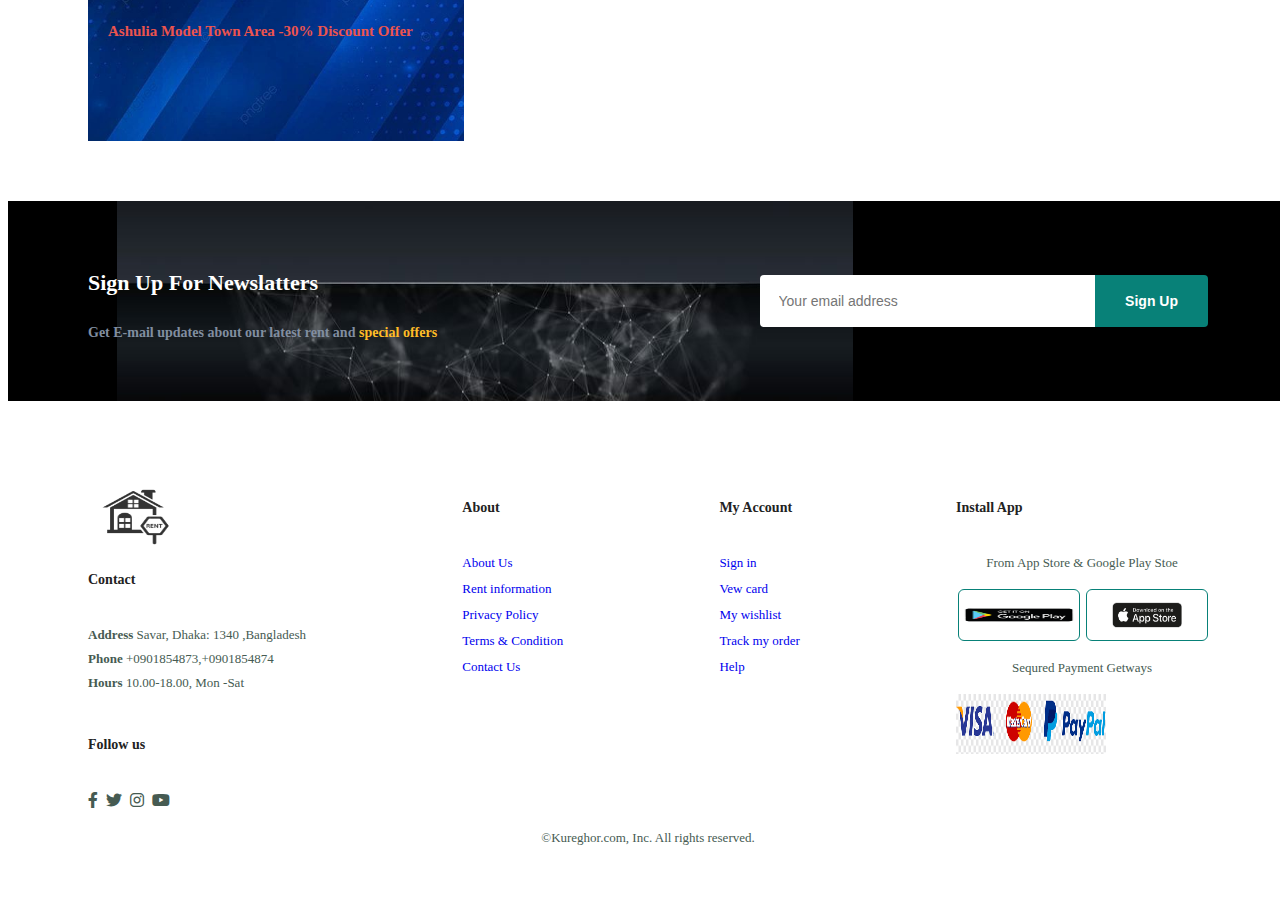
==== commit 59a507e5: "complete for today" ====
--- a/index.html
+++ b/index.html
@@ -16,6 +16,7 @@
     <a href="#"><img src="logo/for-house_rent_logo-removebg-preview.png" class="logo"></a>
  <div>
     <ul id="navbar">
+        <h1>KUREGHOR.COM</h1>
         <li><a href="index.html">Home</a></li>
         <li><a href="service.html">Services</a></li>
         <li><a href="blog.html">Blog</a></li>
@@ -349,12 +350,12 @@
 
 <section id="Newslatter" class="section-p1 section-m1">
     <div class="newtext">
-        <h4>Sing Up For Newslatters</h4>
+        <h4>Sign Up For Newslatters</h4>
         <p>Get E-mail updates about our latest rent and <span>special offers</span> </p>
     </div>
         <div class="form">
             <input type="text" placeholder="Your email address">
-            <button class="normal">Sing Up</button>
+            <button class="normal">Sign Up</button>
         </div> 
 </section>
 <footer class="section-p1">
@@ -384,7 +385,7 @@
     </div>
     <div class="col">
         <h4>My Account</h4>
-        <a href="#">Sing in</a>
+        <a href="#">Sign in</a>
         <a href="#">Vew card</a>
         <a href="#">My wishlist</a>
         <a href="#">Track my order</a>
--- a/style.css
+++ b/style.css
@@ -73,6 +73,12 @@
     justify-content: center;
     offset-distance: cover;
 
+}
+#navbar h1{
+    color: #088178;
+    font-size: 40px;
+    margin-right: 300px;
+    margin-top: 20px;
 }
 #navbar li{
     list-style: none;
@@ -466,7 +472,6 @@
     width: 100%;
     text-align: center;
  }
-
 
 
  /* Install app image section only */
@@ -588,6 +593,13 @@
     #banner{
         height: 40vh;
     }
+    /*About page  */
+    #about-head{
+        flex-direction: colum;
+    }
+    #about-head img{
+        width: 100%;
+    }
 
 }
 
@@ -666,13 +678,6 @@
     padding: 5px 10px;
     margin-bottom:10px ;
 }
-#prodetails .singel-pro-details input{
-    width: 50px;
-    height: 47px;
-    padding-left: 10px;
-    font-size: 16px;
-    margin-right: 10px;
-}
 #prodetails .singel-pro-details input:focus{
     outline: none;
 }
@@ -683,3 +688,151 @@
 #prodetails .singel-pro-details span{
     line-height: 25px;
 }
+
+/* Blog page */
+#page-header.blog-header{
+    background-image: url("images/blog-banner.jpg");
+}
+#blog{
+    padding: 50px 200px 0 200px;
+
+}
+#blog.blog-box{
+    align-items: center;
+    width: 100%;
+}
+#blog.blog-img{
+    width: 80%;
+    margin-right: 40px;
+    justify-content: center;
+}
+#blog img{
+    width: 100%;
+    height: 600px;
+    object-fit: cover;
+}
+#blog.blog-details{
+    width: 100%;
+}
+#blog .blog-details h4{
+    margin-top: 20px ;
+    color: #ffbd27;
+    font-size: 40px;
+    
+}
+
+/* About us */
+#page-header.about-header{
+    background-image: url("images/banner.jpg");  
+
+}
+#page-header.about-header h1{
+    color:#7e98af;
+    font-size: 60px;
+}
+#about-head {
+    display: flex;
+    align-items: center;
+}
+#about-head img{
+    width: 50%;
+    height: auto;
+}
+#about-head div{
+    padding-left: 40px;
+}
+
+/*  contact page */
+#contact-details {
+    display: flex;
+    align-items: center;
+    justify-content: space-between;
+    padding: 20px;
+}
+#contact-details .details {
+    width: 40%;
+}
+ #contact-details .details span,
+#form-details form span {
+    font-size: 12px;
+} 
+
+#contact-details .details h2,
+#form-details form h2{
+    font-size: 26px;
+    line-height: 35px;
+    padding: 20px 0;
+}
+#contact-details .details h3{
+    font-size: 16px;
+    padding-bottom: 15px;
+}
+#contact-details .details li{
+    list-style: none;
+    display: flex;
+    padding: 10px 0;
+}
+#contact-details .details li p{
+    margin: 0;
+    font-size: 14px;
+}
+#contact-details .map{
+    width: 55%;
+    height: 400px;
+}
+#contact-details .map iframe{
+    width: 100%;
+    height: 100%;
+}
+#form-details{
+    display: flex;
+    justify-content: space-between;
+    margin: 30px;
+    padding: 80px;
+    border: 1px solid #e1e1e1;
+}
+#form-details form{
+    width: 65%;
+    display:flex;
+    flex-direction: column;
+    align-items: flex-start;
+    padding: 20px;
+
+}
+#form-details form input,
+#form-details form textarea{
+    width: 100%;
+    padding: 12px;
+    outline: none;
+    margin-bottom: 12px;
+    border: 1px solid #e1e1e1;
+}
+#form-details form button{
+    background-color: #088178;
+    color: #fff;
+}
+#form-details .poeple div{
+    padding-bottom: 25px;
+    display: flex;
+    align-items: flex-start;
+}
+#form-details .poeple div img{
+   width: 65px;
+   height: 65px;
+   object-fit: cover; 
+   border-radius: 50%;
+   align-items: center; 
+}
+#form-details .poeple div p{
+    margin: 0;
+    font-size: 13px;
+    line-height: 25px;
+
+}
+#form-details .poeple div p span{
+    display: block;
+    font-size: 16px;
+    font-weight: 600;
+    color: black;
+}
+
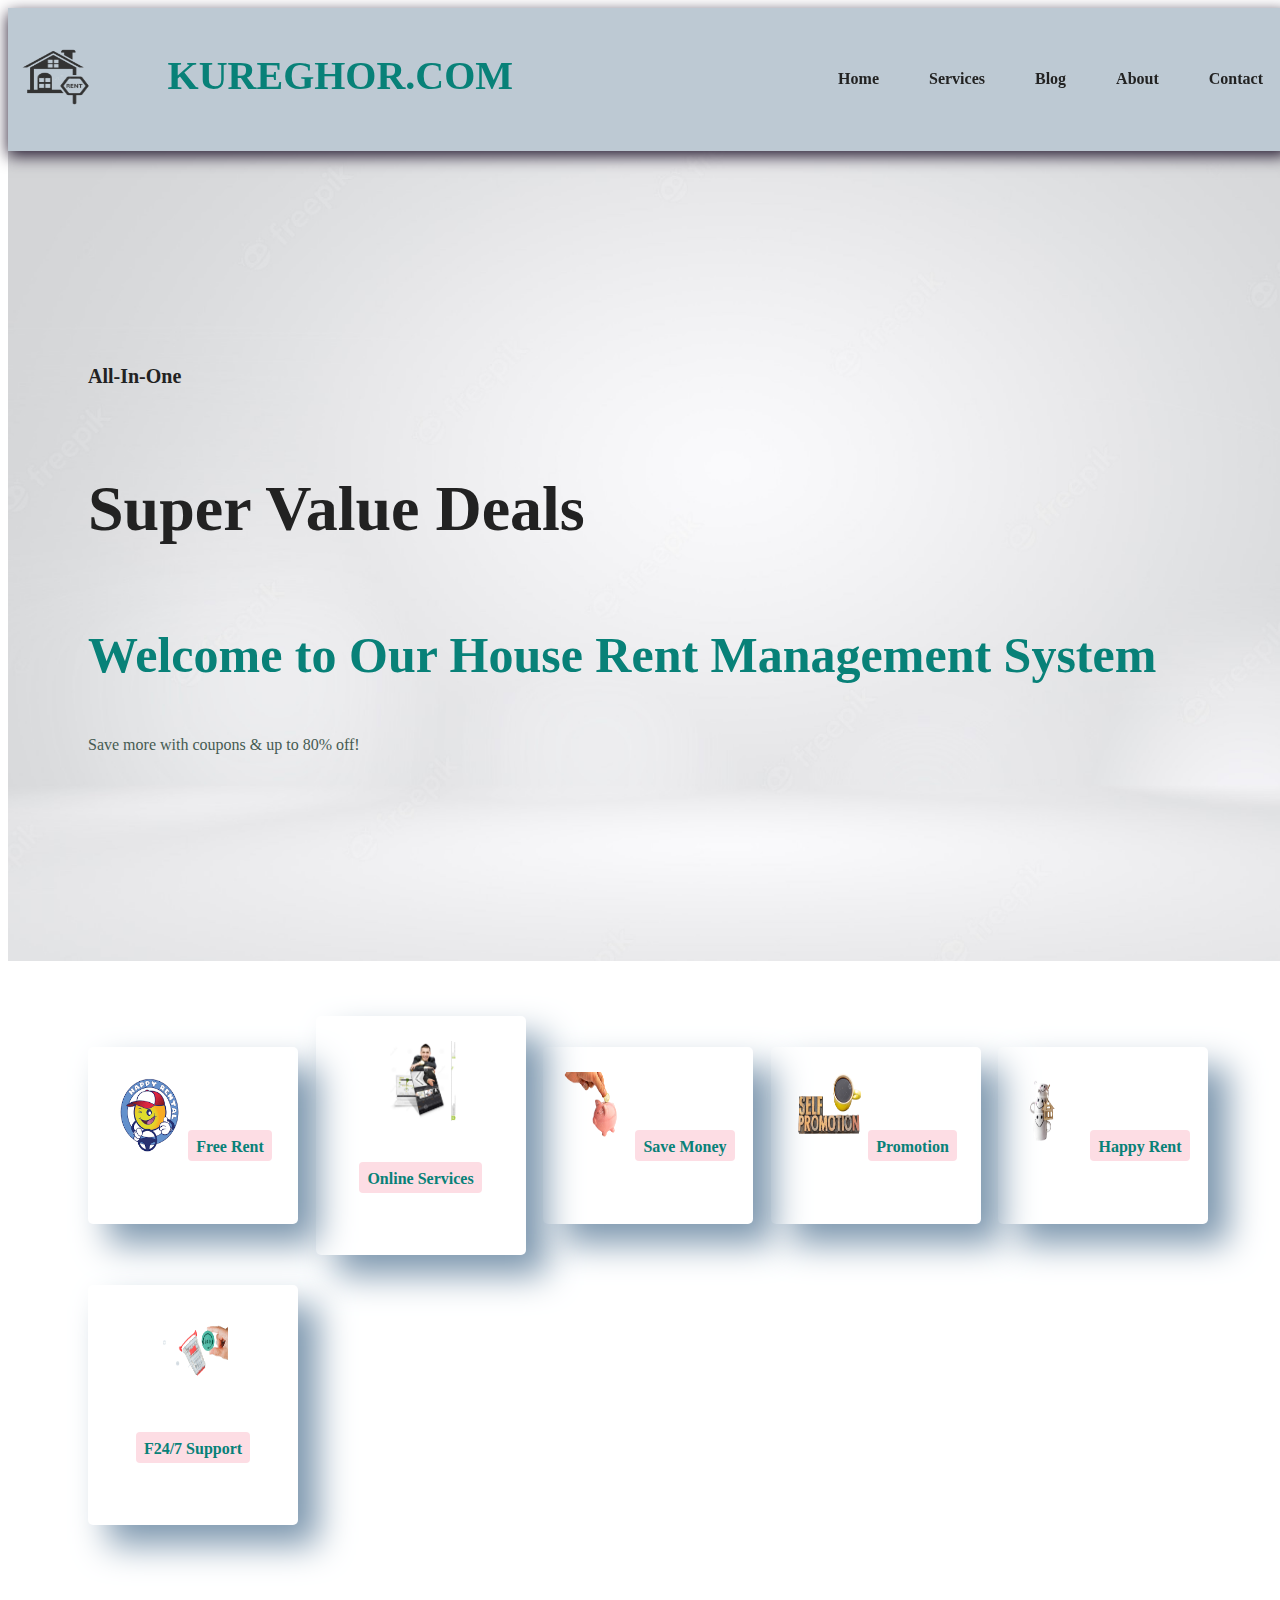
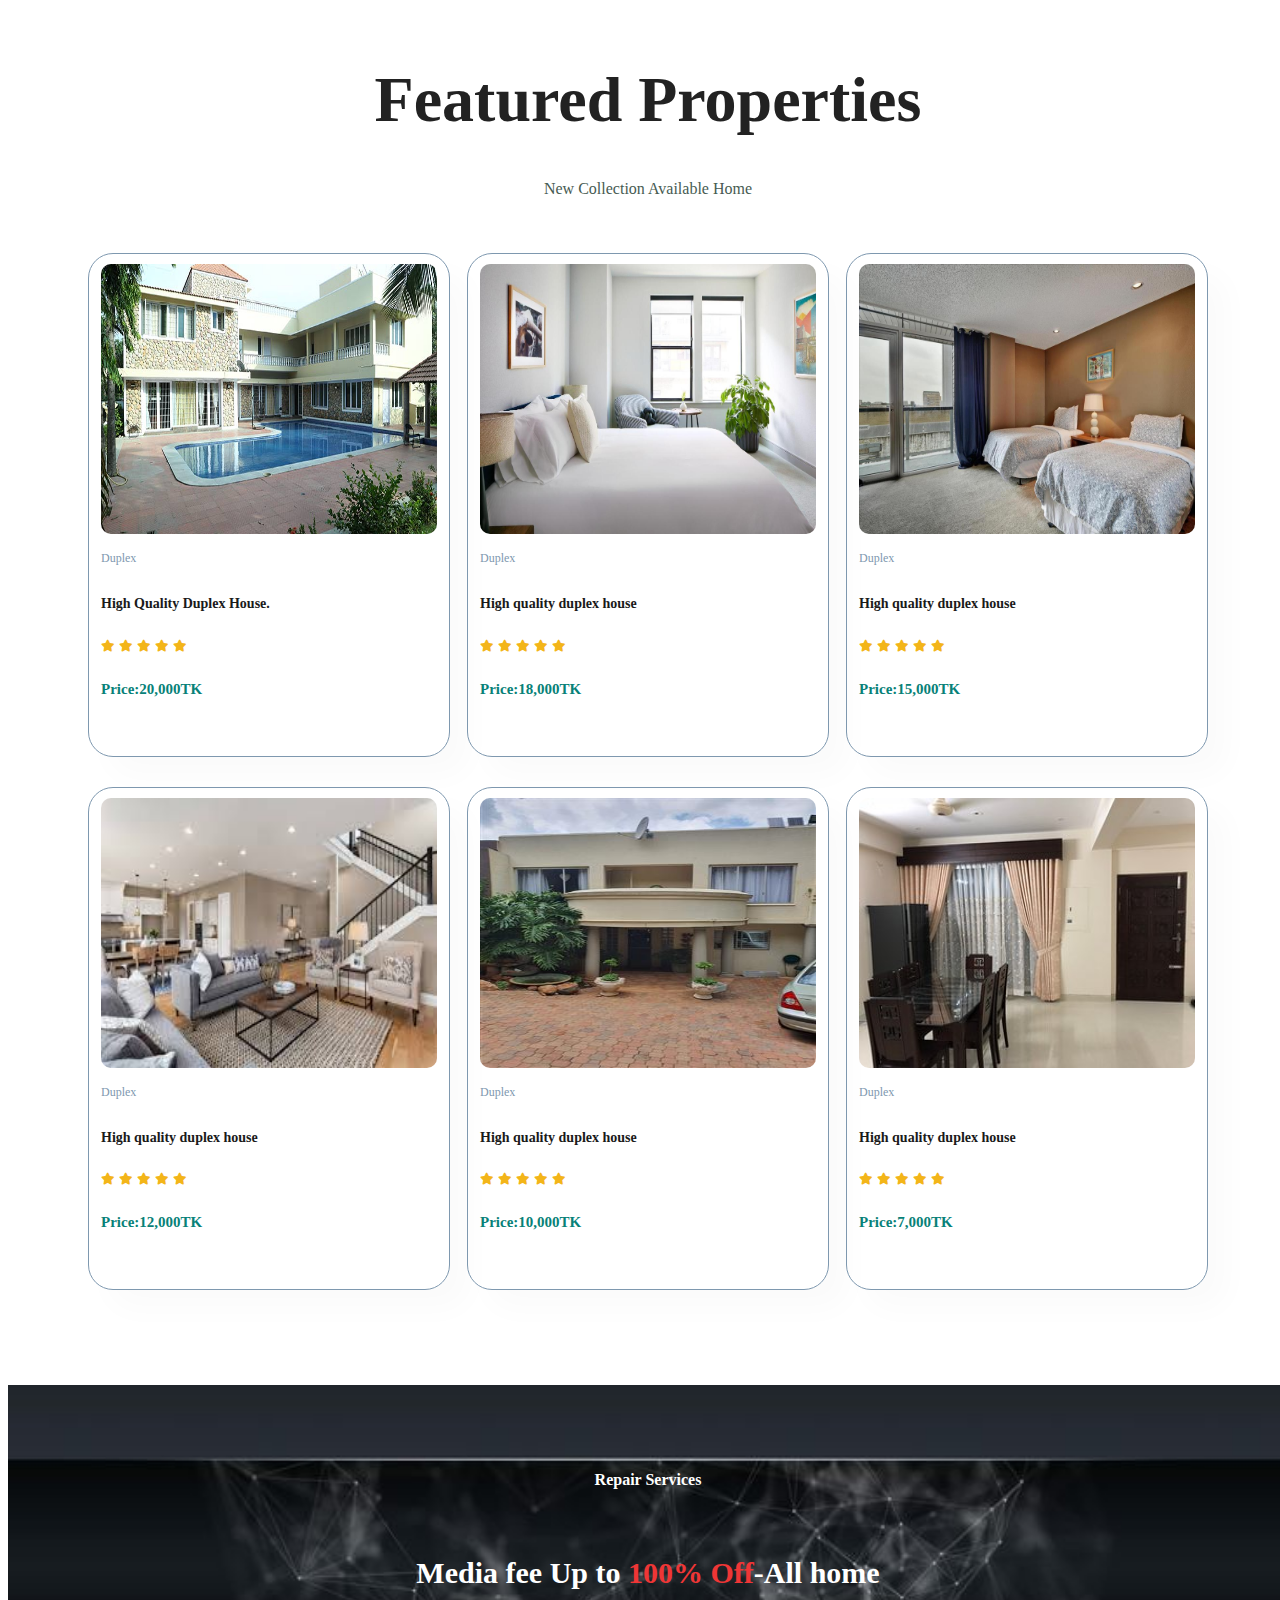
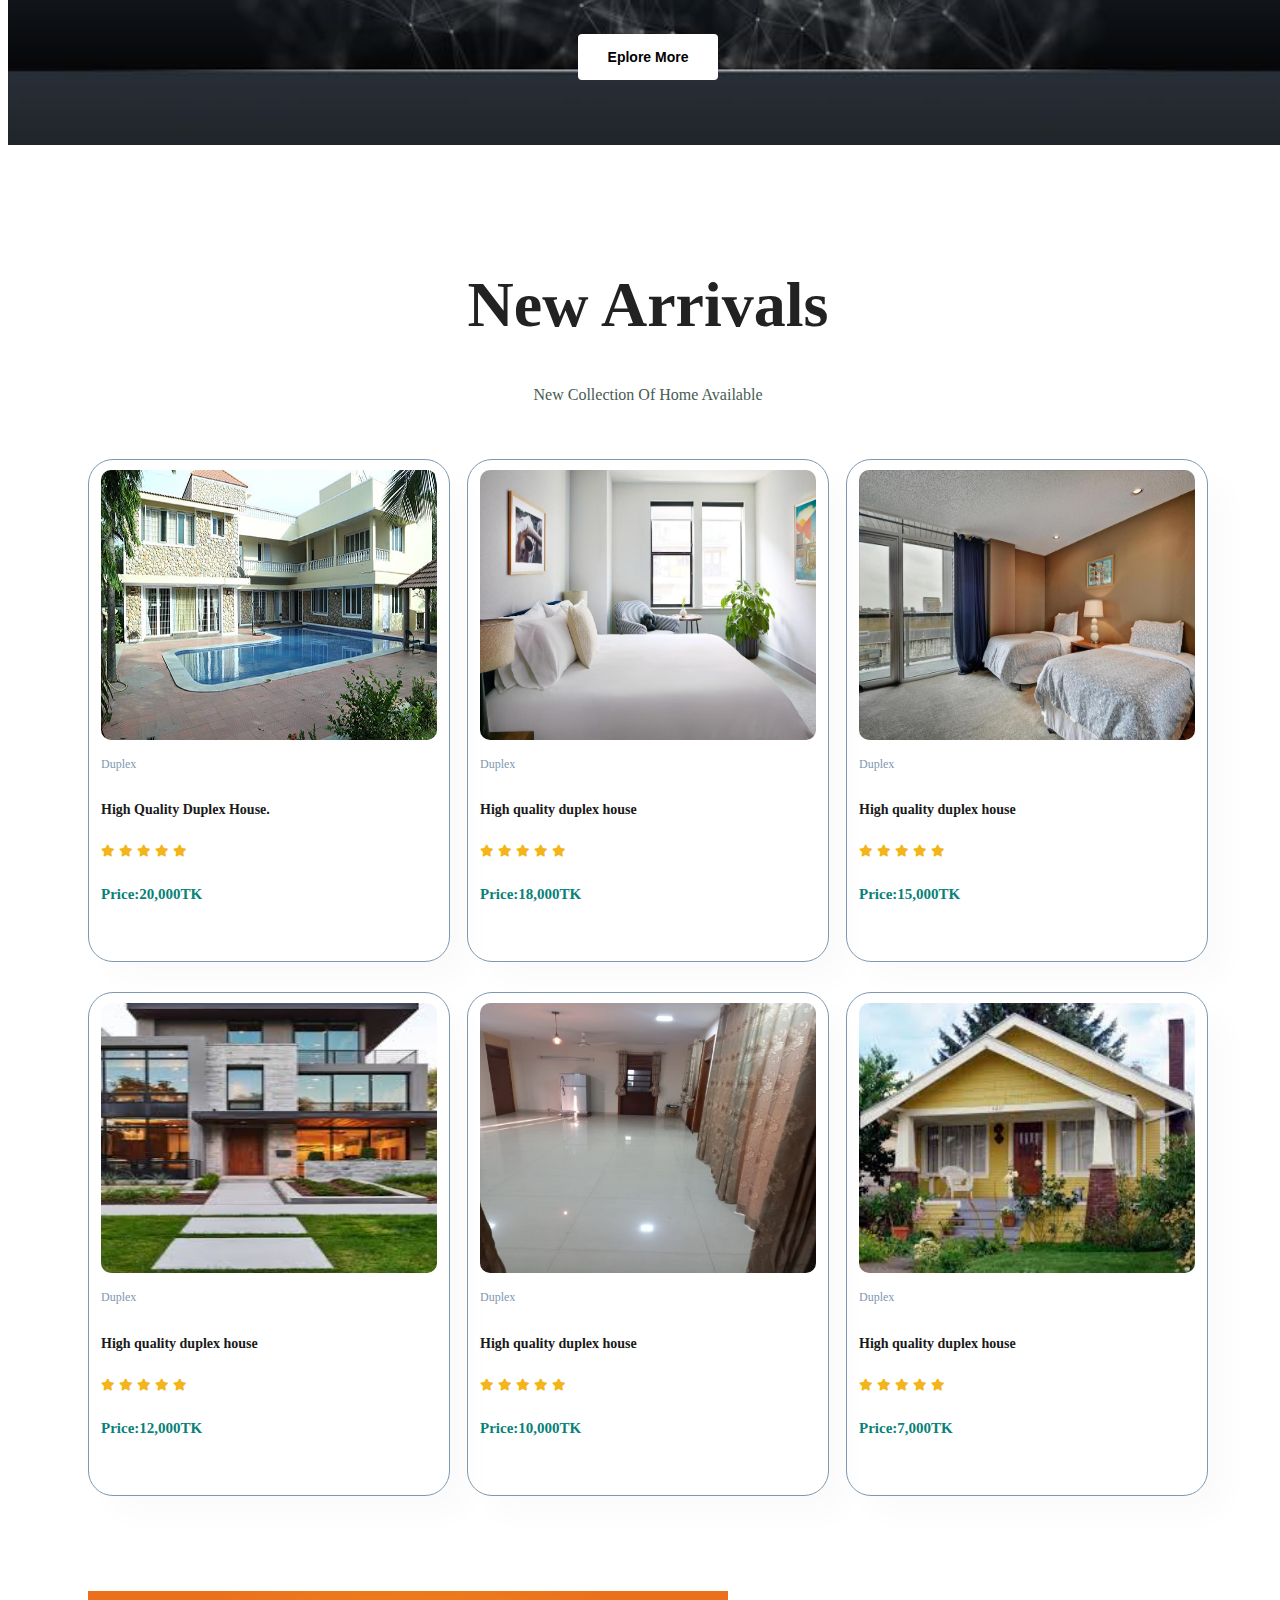
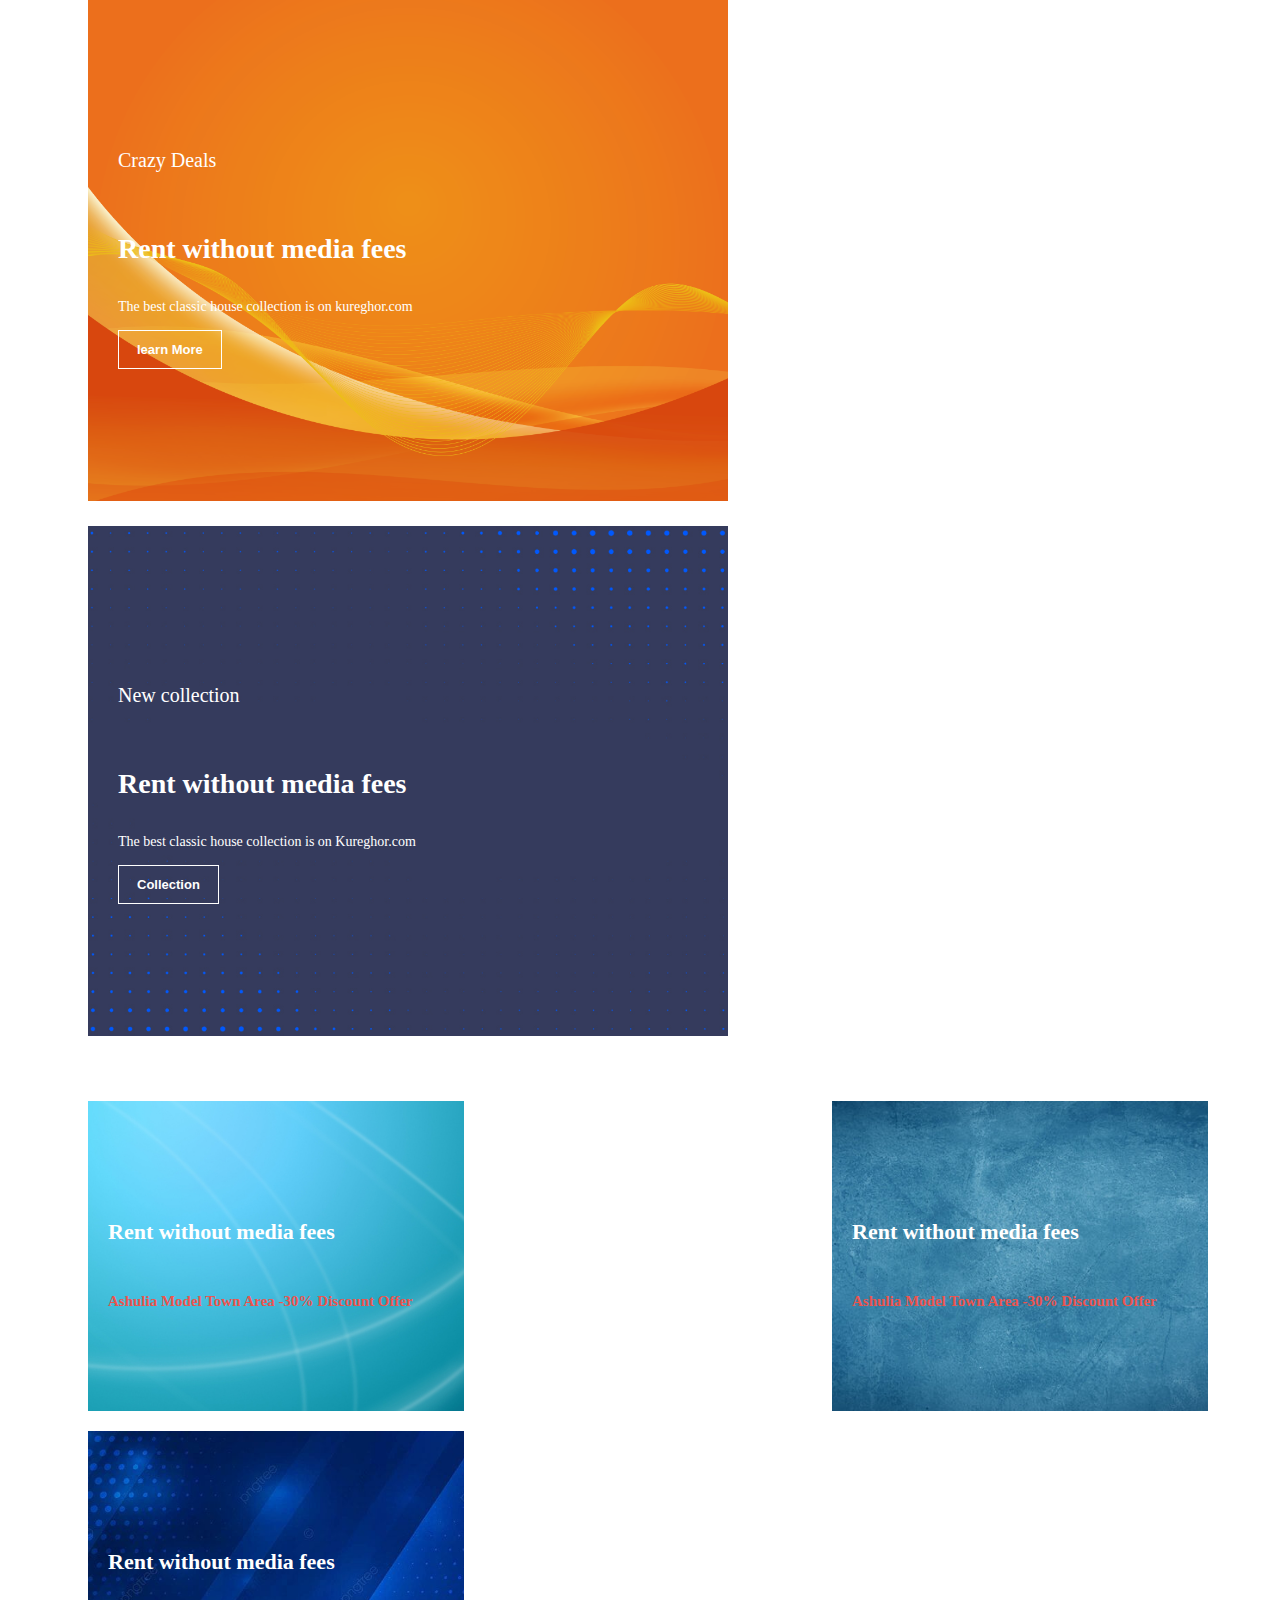
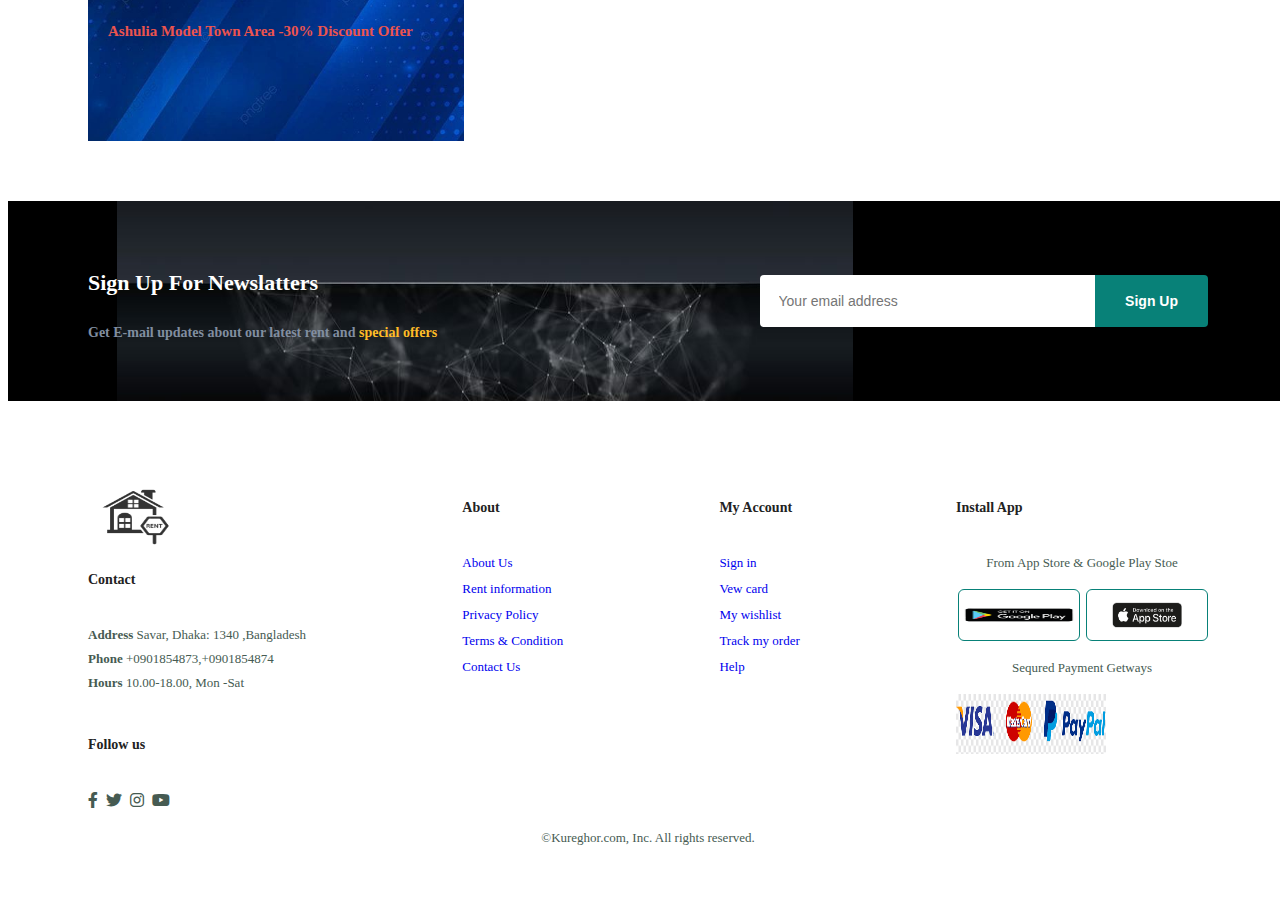
==== commit 1eb71eae: "all comlete" ====
--- a/index.html
+++ b/index.html
@@ -20,7 +20,7 @@
         <li><a href="index.html">Home</a></li>
         <li><a href="service.html">Services</a></li>
         <li><a href="blog.html">Blog</a></li>
-        <li><a href="about.html">About</a></li>
+        <li><a href="About.html">About</a></li>
         <li><a href="contact.html">Contact</a></li>
         <a href="#" id="close"><i class="fa-solid fa-xmark"></i></a>
        </ul>
@@ -35,12 +35,12 @@
     <h2>Super Value Deals</h2>
     <h1>Welcome to Our House Rent Management System</h1>
     <p>Save more with coupons & up to 80% off!</p>
-    <button>Rent Now</button>
+    <!-- <button>Rent Now</button> -->
 </section>
 
 <section id="feature"class="section-p1">  
     <div class="fe-box">
-        <img src="logo/house-for-rent-logo-hd-png-download-removebg-preview.png"class="free-rent">
+        <img src="images/happy-rent.png"class="free-rent">
         <h6>Free Rent</h6>
     </div>
     <div class="fe-box">
@@ -129,7 +129,7 @@
 
 <div class="product-container">
     <div class="pro">
-        <img src="images/house4.jpg">
+        <img src="images/download (1).jpeg">
         <div class="description">
             <span>Duplex</span>
             <h5>High quality duplex house</h5>
@@ -149,7 +149,7 @@
 
 <div class="product-container">
     <div class="pro">
-        <img src="images/house5.jpg">
+        <img src="images/house-image02.jpg">
         <div class="description">
             <span>Duplex</span>
             <h5>High quality duplex house</h5>
@@ -169,7 +169,7 @@
 
 <div class="product-container">
     <div class="pro">
-        <img src="images/house 6.jpg">
+        <img src="images/house-image05.jpg">
         <div class="description">
             <span>Duplex</span>
             <h5>High quality duplex house</h5>
@@ -259,7 +259,7 @@
 
 <div class="product-container">
     <div class="pro">
-        <img src="images/house4.jpg">
+        <img src="images/download (5).jpeg">
         <div class="description">
             <span>Duplex</span>
             <h5>High quality duplex house</h5>
@@ -279,7 +279,7 @@
 
 <div class="product-container">
     <div class="pro">
-        <img src="images/house5.jpg">
+        <img src="images/house-image03.jpg">
         <div class="description">
             <span>Duplex</span>
             <h5>High quality duplex house</h5>
@@ -299,7 +299,7 @@
 
 <div class="product-container">
     <div class="pro">
-        <img src="images/house 6.jpg">
+        <img src="images/Product.jpeg">
         <div class="description">
             <span>Duplex</span>
             <h5>High quality duplex house</h5>
--- a/style.css
+++ b/style.css
@@ -140,7 +140,7 @@
 
     height: 80px;
     width: 70px;
-}
+} 
 .section-p1{
     padding: 40px 80px;
 }
@@ -811,6 +811,11 @@
     background-color: #088178;
     color: #fff;
 }
+/* message btn */
+#form-details form button a{
+    color: #e1e1e1;
+    font-size: 15px;
+}
 #form-details .poeple div{
     padding-bottom: 25px;
     display: flex;
@@ -825,6 +830,7 @@
 }
 #form-details .poeple div p{
     margin: 0;
+    padding-left: 10px;
     font-size: 13px;
     line-height: 25px;
 
@@ -836,3 +842,63 @@
     color: black;
 }
 
+/* for message */
+.message{
+    position:relative;
+
+}
+.message h1{
+    position:absolute;
+    top: 260px;
+    left: 480px;
+    text-align: center;
+    color:hsl(154, 88%, 32%);
+}
+.message h3{
+    position:absolute;
+    bottom: 500px;
+    left: 150px;
+    text-align: center;
+    color: #465b52;
+    font-family: 'Lucida Sans', 'Lucida Sans Regular', 'Lucida Grande', 'Lucida Sans Unicode', Geneva, Verdana, sans-serif;
+}
+.message img{
+    width: 100%;
+    height: auto;
+}
+.singel-pro-details button a{
+    color: #e1e1e1;
+    font-size: 15px;
+}
+/* for rent */
+.rent{
+    position:relative;
+
+}
+.rent h1{
+    position:absolute;
+    font-size: 60px;
+    top: 260px;
+    left: 480px;
+    text-align: center;
+    color:hsl(154, 88%, 32%);
+}
+.rent h3{
+    position:absolute;
+    bottom: 500px;
+    left: 180px;
+    text-align: center;
+    color: #465b52;
+    font-family: 'Lucida Sans', 'Lucida Sans Regular', 'Lucida Grande', 'Lucida Sans Unicode', Geneva, Verdana, sans-serif;
+}
+.rent img{
+    width: 100%;
+    height: auto;
+}
+
+
+
+
+
+
+
